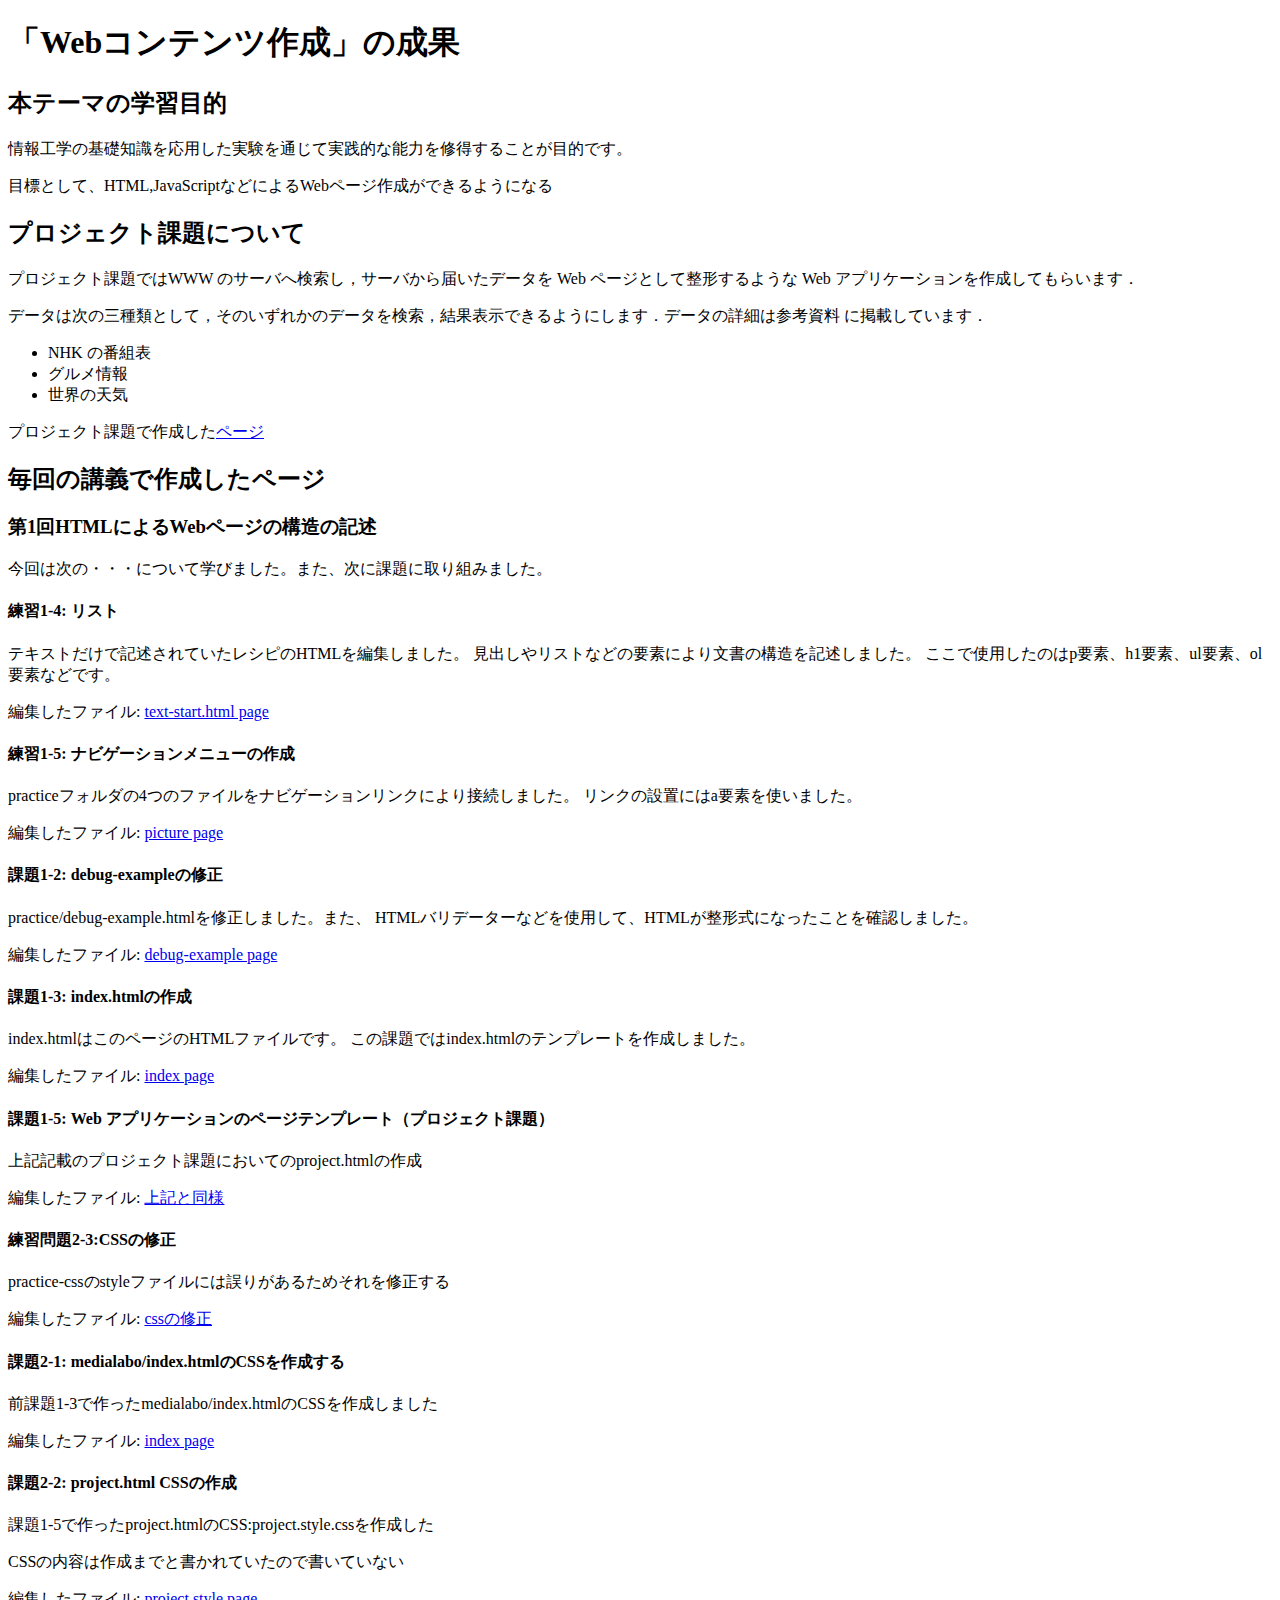
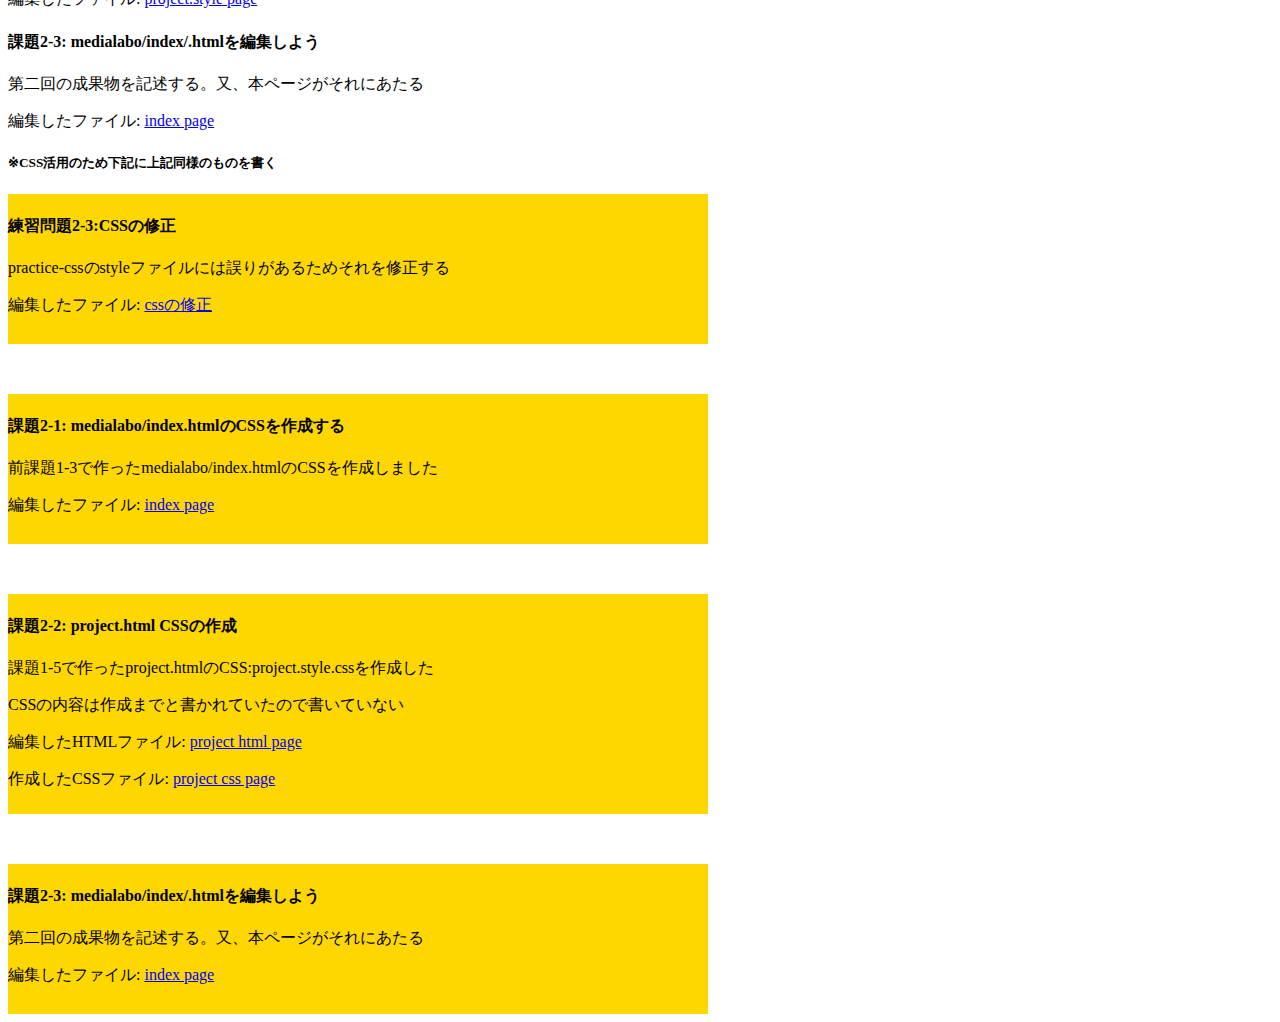
==== index.html @ 2a0348bd "6/16の実験" ====
<!DOCTYPE html>
<html>
  <head>
    <meta charset="utf-8">
    <title>My test page</title>
    <link rel="stylesheet" href="style.css">
  </head>
  <body>
    <h4 class="zentai">
    </h4>
    <h1>「Webコンテンツ作成」の成果</h1>
    <h2>本テーマの学習目的</h2>
    <p>情報工学の基礎知識を応用した実験を通じて実践的な能力を修得することが目的です。</p>
    <p>目標として、HTML,JavaScriptなどによるWebページ作成ができるようになる</p>
    <h2>プロジェクト課題について</h2>
    <p>プロジェクト課題ではWWW のサーバへ検索し，サーバから届いたデータを Web ページとして整形するような Web アプリケーションを作成してもらいます．</p>

      <p>データは次の三種類として，そのいずれかのデータを検索，結果表示できるようにします．データの詳細は参考資料 に掲載しています．</p>
      <ul>
        <li>NHK の番組表</li>
        <li>グルメ情報</li>
        <li>世界の天気</li>
    </ul>
    <p>プロジェクト課題で作成した<a href="project.html">ページ</a></p>
    <h2>毎回の講義で作成したページ</h2>
    <h3>第1回HTMLによるWebページの構造の記述</h3>
    <p>今回は次の・・・について学びました。また、次に課題に取り組みました。</p>
    <h4>練習1-4: リスト</h4>
    <p>テキストだけで記述されていたレシピのHTMLを編集しました。
      見出しやリストなどの要素により文書の構造を記述しました。
      ここで使用したのはp要素、h1要素、ul要素、ol要素などです。</p>
    <p>編集したファイル: <a href="practice/text-start.html">text-start.html page</a></p>
    <h4>練習1-5: ナビゲーションメニューの作成</h4>
    <p>practiceフォルダの4つのファイルをナビゲーションリンクにより接続しました。
      リンクの設置にはa要素を使いました。</p>
    <p>編集したファイル: <a href="practice/picture.html">picture page</a></p>
    <h4>課題1-2: debug-exampleの修正</h4>
    <p>practice/debug-example.htmlを修正しました。また、
      HTMLバリデーターなどを使用して、HTMLが整形式になったことを確認しました。</p>
    <p>編集したファイル: <a href="practice/debug-example.html">debug-example page</a></p>
    <h4>課題1-3: index.htmlの作成</h4>
    <p>index.htmlはこのページのHTMLファイルです。
      この課題ではindex.htmlのテンプレートを作成しました。</p>
    <p>編集したファイル: <a href="index.html">index page</a></p>
    <h4>課題1-5: Web アプリケーションのページテンプレート（プロジェクト課題）</h4>
    <p>上記記載のプロジェクト課題においてのproject.htmlの作成</p>
    <p>編集したファイル: <a href="project.html">上記と同様</a></p>

    <h4>練習問題2-3:CSSの修正</h4>
    <p>practice-cssのstyleファイルには誤りがあるためそれを修正する</p>
    <p>編集したファイル: <a href="practice/practice-css/index(1).html">cssの修正</a></p>

    <h4>課題2-1: medialabo/index.htmlのCSSを作成する</h4>
    <p>前課題1-3で作ったmedialabo/index.htmlのCSSを作成しました</p>
    <p>編集したファイル: <a href="index.html">index page</a></p>

    <h4>課題2-2: project.html CSSの作成</h4>
    <p>課題1-5で作ったproject.htmlのCSS:project.style.cssを作成した</p>
    <p>CSSの内容は作成までと書かれていたので書いていない</p>
    <p>編集したファイル: <a href="project.style.css">project.style page</a></p>

    <h4>課題2-3: medialabo/index/.htmlを編集しよう</h4>
    <p>第二回の成果物を記述する。又、本ページがそれにあたる</p>
    <p>編集したファイル: <a href="index.html">index page</a></p>
    
    <h5>※CSS活用のため下記に上記同様のものを書く</h5>
    <div class="zentai">
      <div class="box">
        <h4>練習問題2-3:CSSの修正</h4>
        <p>practice-cssのstyleファイルには誤りがあるためそれを修正する</p>
        <p>編集したファイル: <a href="practice/practice-css/index(1).html">cssの修正</a></p>
      </div>
      <div class="box">
        <h4>課題2-1: medialabo/index.htmlのCSSを作成する</h4>
        <p>前課題1-3で作ったmedialabo/index.htmlのCSSを作成しました</p>
        <p>編集したファイル: <a href="index.html">index page</a></p>
      </div>
      <div class="box">
        <h4>課題2-2: project.html CSSの作成</h4>
        <p>課題1-5で作ったproject.htmlのCSS:project.style.cssを作成した</p>
        <p>CSSの内容は作成までと書かれていたので書いていない</p>
        <p>編集したHTMLファイル: <a href="project.html">project html page</a></p>
        <p>作成したCSSファイル: <a href="project.style.css">project css page</a></p>
      </div>
      <div class="box">
        <h4>課題2-3: medialabo/index/.htmlを編集しよう</h4>
        <p>第二回の成果物を記述する。又、本ページがそれにあたる</p>
        <p>編集したファイル: <a href="index.html">index page</a></p>
      </div>
  </div>
  </body>
</html>
---- style.css ----
div.zentai {
    display: grid;                      /* グリッドレイアウトにする*/
    grid-template-columns: 1fr; /* 3列にする．幅は 1:2:2 の比率*/
    grid-template-rows: 150px 150px 220px 150px;    /* 2行にする．高さはともに 100px */
    grid-gap: 50px;                     /* 隣り合う行（列）の間隔を 10px に*/

    width: 700px;
}

div.box {
    background: gold;
}
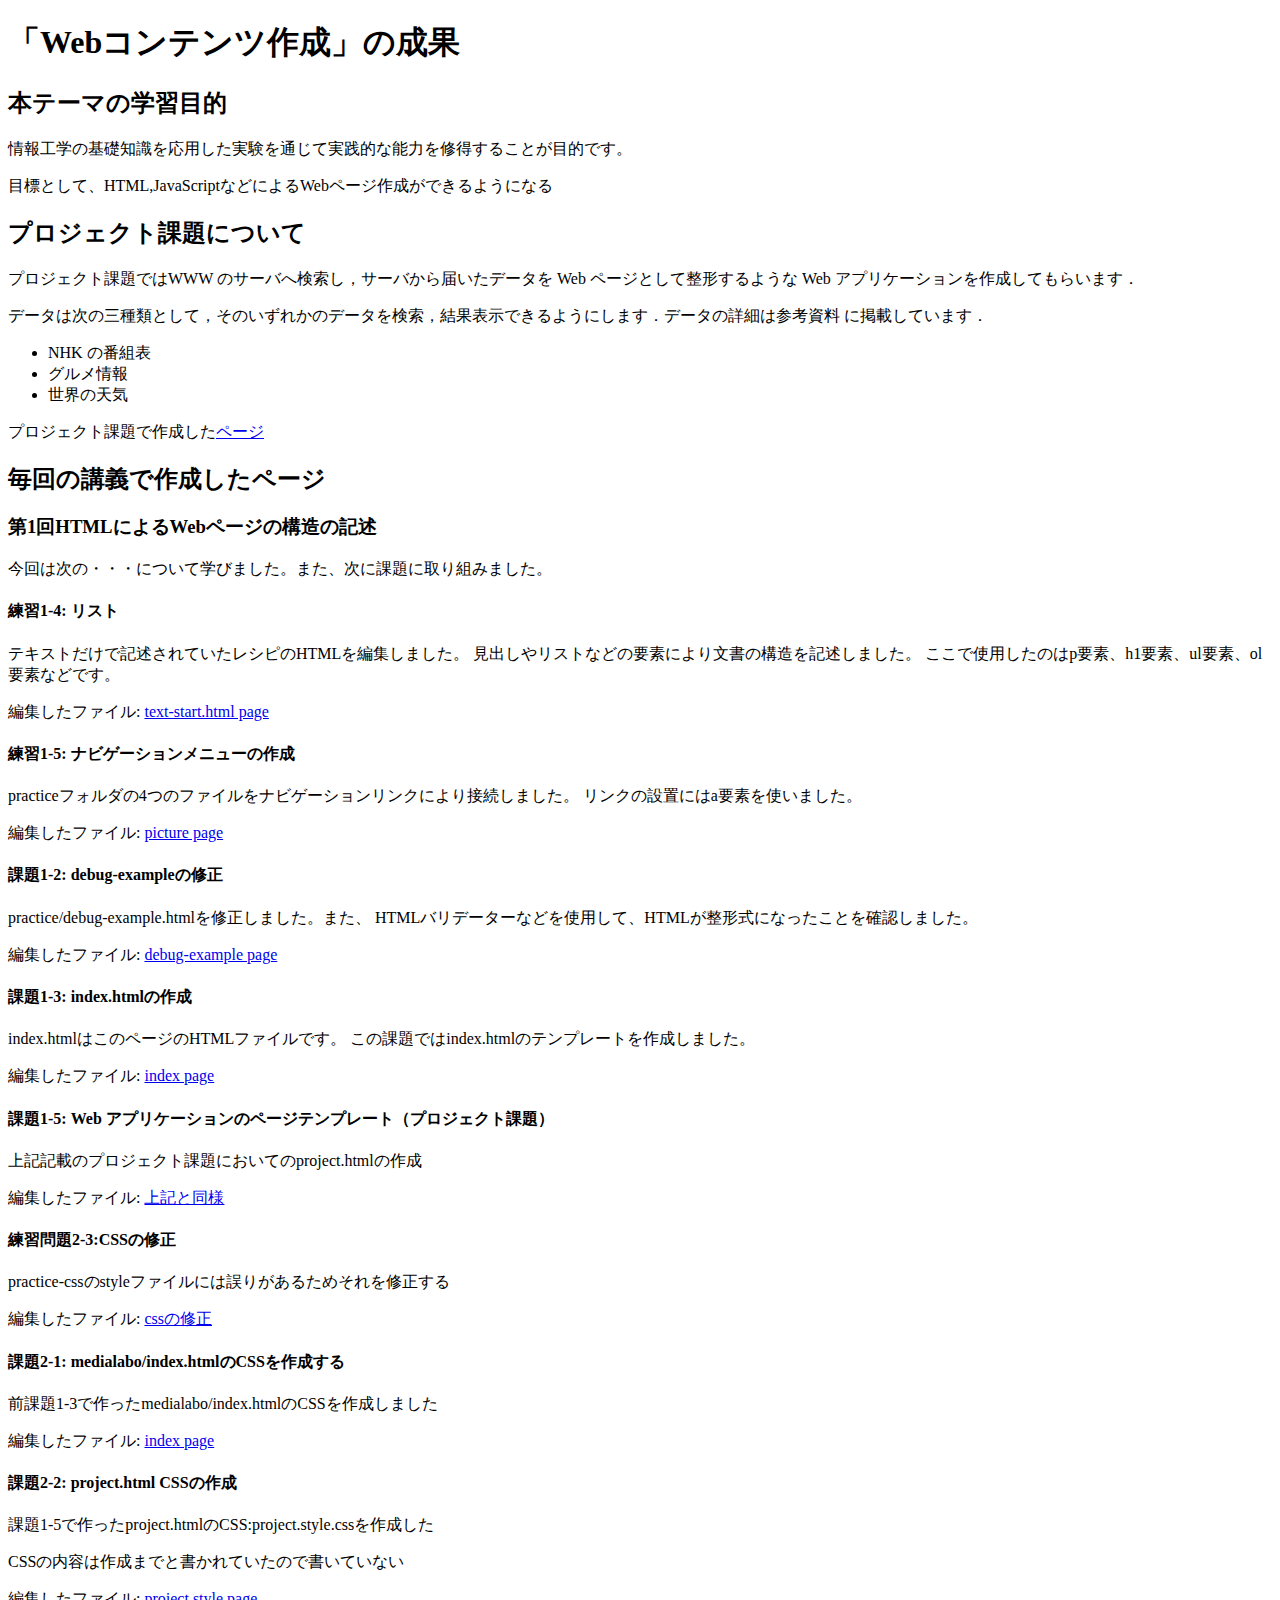
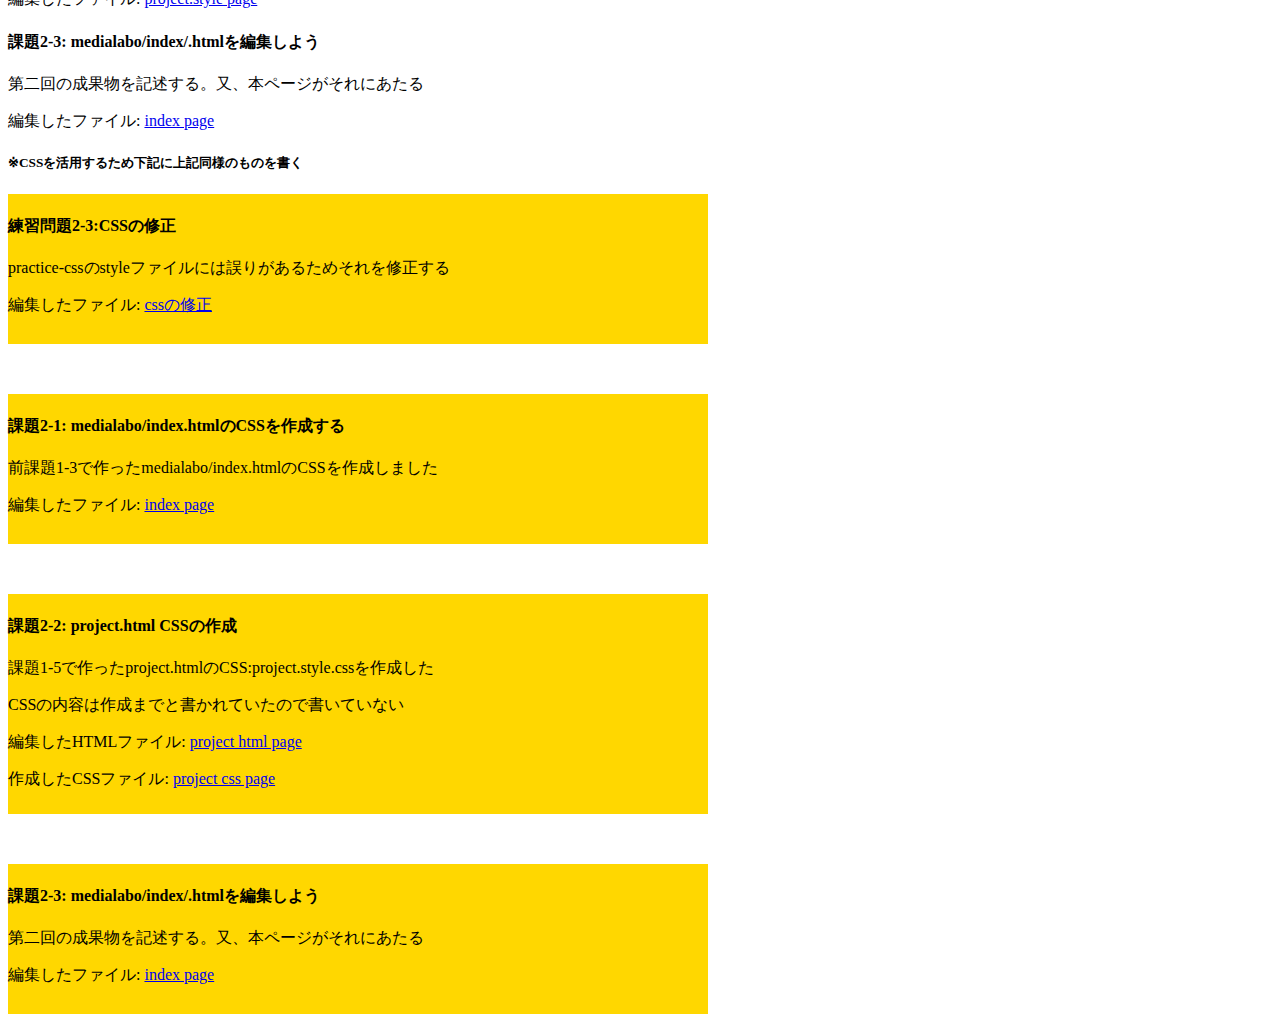
==== commit 34f7f6c1: "ちょっと修正" ====
--- a/index.html
+++ b/index.html
@@ -63,7 +63,7 @@
     <p>第二回の成果物を記述する。又、本ページがそれにあたる</p>
     <p>編集したファイル: <a href="index.html">index page</a></p>
     
-    <h5>※CSS活用のため下記に上記同様のものを書く</h5>
+    <h5>※CSSを活用するため下記に上記同様のものを書く</h5>
     <div class="zentai">
       <div class="box">
         <h4>練習問題2-3:CSSの修正</h4>
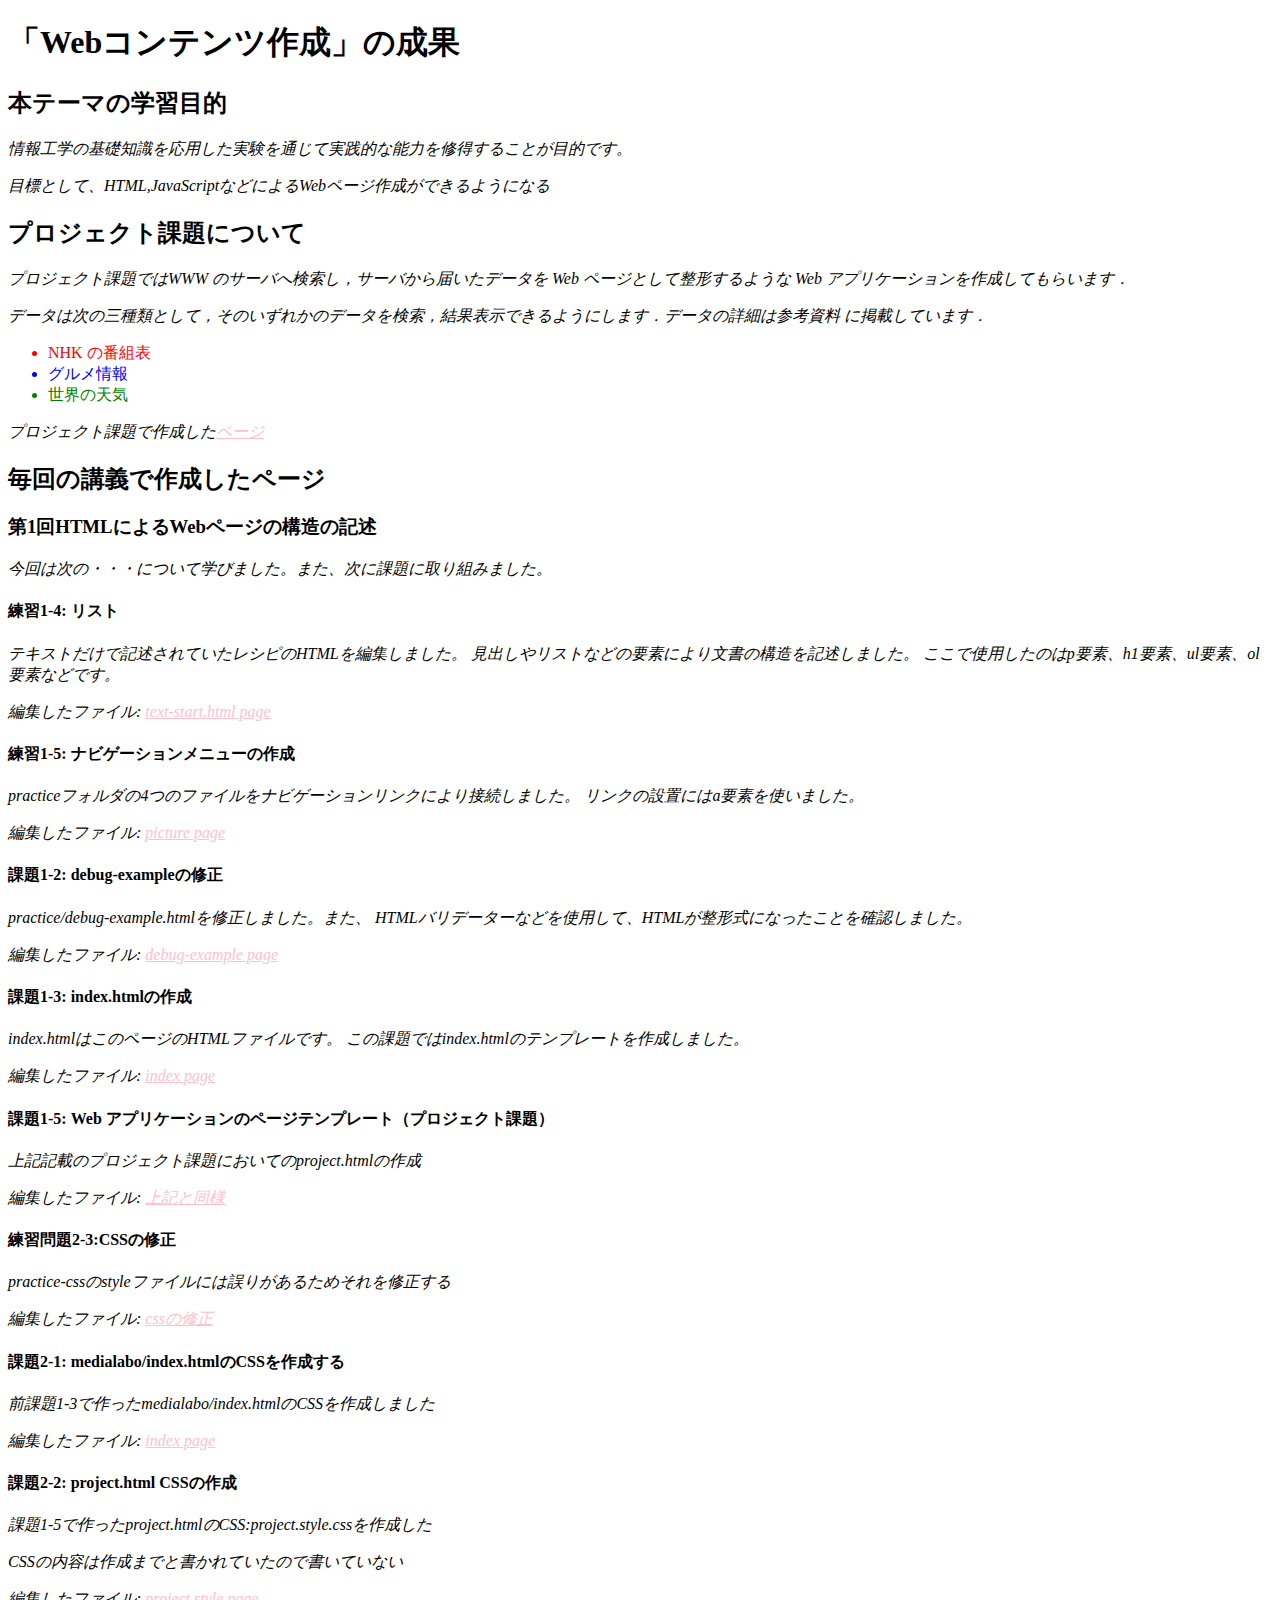
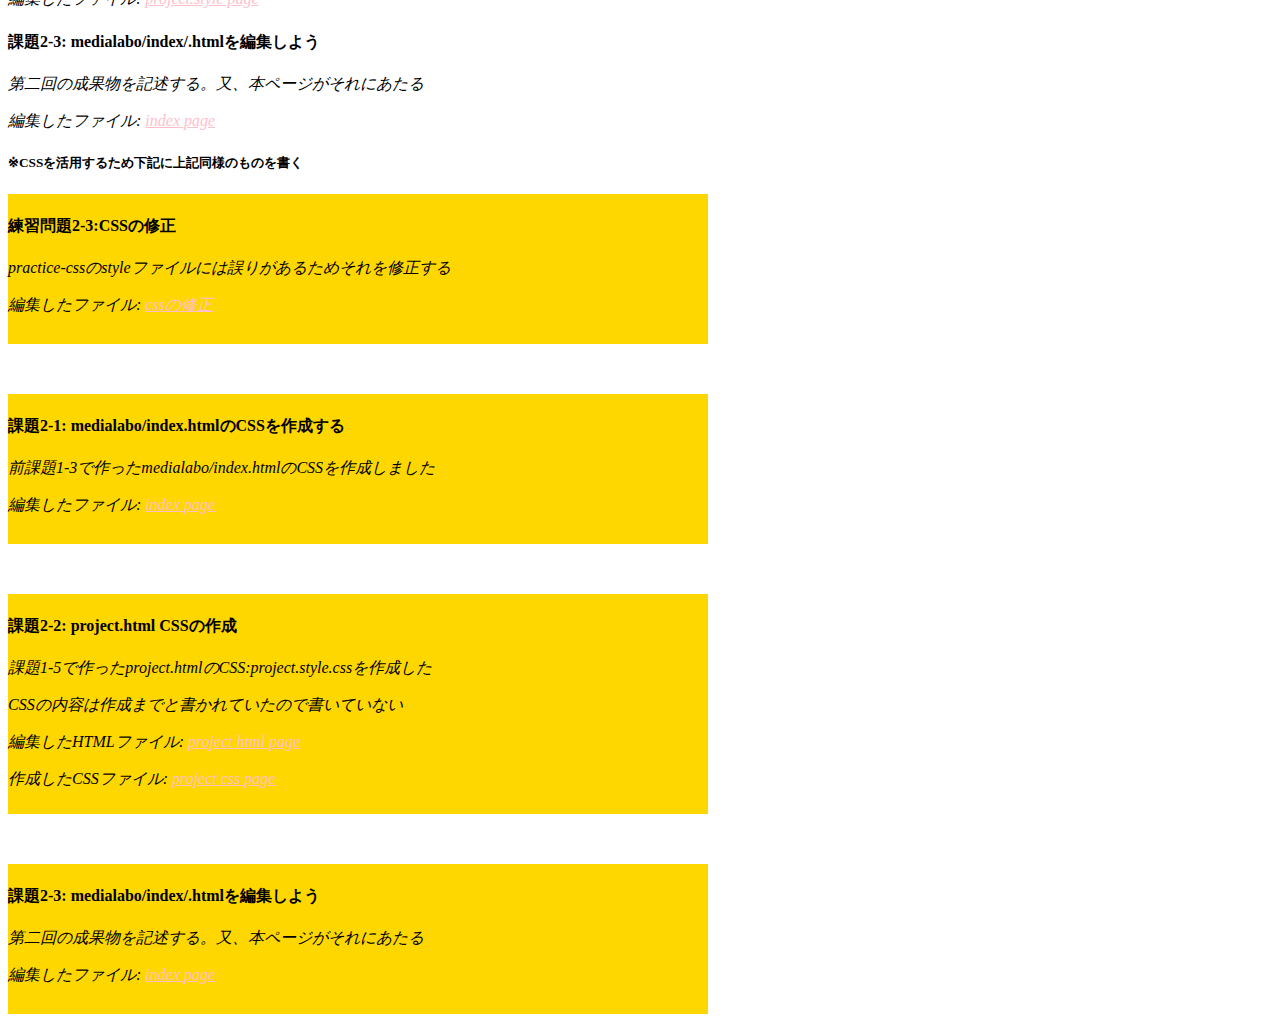
==== commit bed31a83: "6/16成果" ====
--- a/index.html
+++ b/index.html
@@ -17,9 +17,9 @@
 
       <p>データは次の三種類として，そのいずれかのデータを検索，結果表示できるようにします．データの詳細は参考資料 に掲載しています．</p>
       <ul>
-        <li>NHK の番組表</li>
-        <li>グルメ情報</li>
-        <li>世界の天気</li>
+        <li class="data1">NHK の番組表</li>
+        <li class="data2">グルメ情報</li>
+        <li class="data3">世界の天気</li>
     </ul>
     <p>プロジェクト課題で作成した<a href="project.html">ページ</a></p>
     <h2>毎回の講義で作成したページ</h2>
@@ -33,7 +33,7 @@
     <h4>練習1-5: ナビゲーションメニューの作成</h4>
     <p>practiceフォルダの4つのファイルをナビゲーションリンクにより接続しました。
       リンクの設置にはa要素を使いました。</p>
-    <p>編集したファイル: <a href="practice/picture.html">picture page</a></p>
+    <p>編集したファイル: <a href="practice/pictures.html">picture page</a></p>
     <h4>課題1-2: debug-exampleの修正</h4>
     <p>practice/debug-example.htmlを修正しました。また、
       HTMLバリデーターなどを使用して、HTMLが整形式になったことを確認しました。</p>
--- a/style.css
+++ b/style.css
@@ -9,4 +9,25 @@
 
 div.box {
     background: gold;
+}
+a:link {
+    color: pink;
+}
+a:visited {
+    color: green;
+}
+a:hover {
+    text-decoration: none;
+}
+.data1 {
+    color: red;
+}
+.data2 {
+    color: blue;
+}
+.data3 {
+    color: green;
+}
+p {
+    font-style: italic;
 }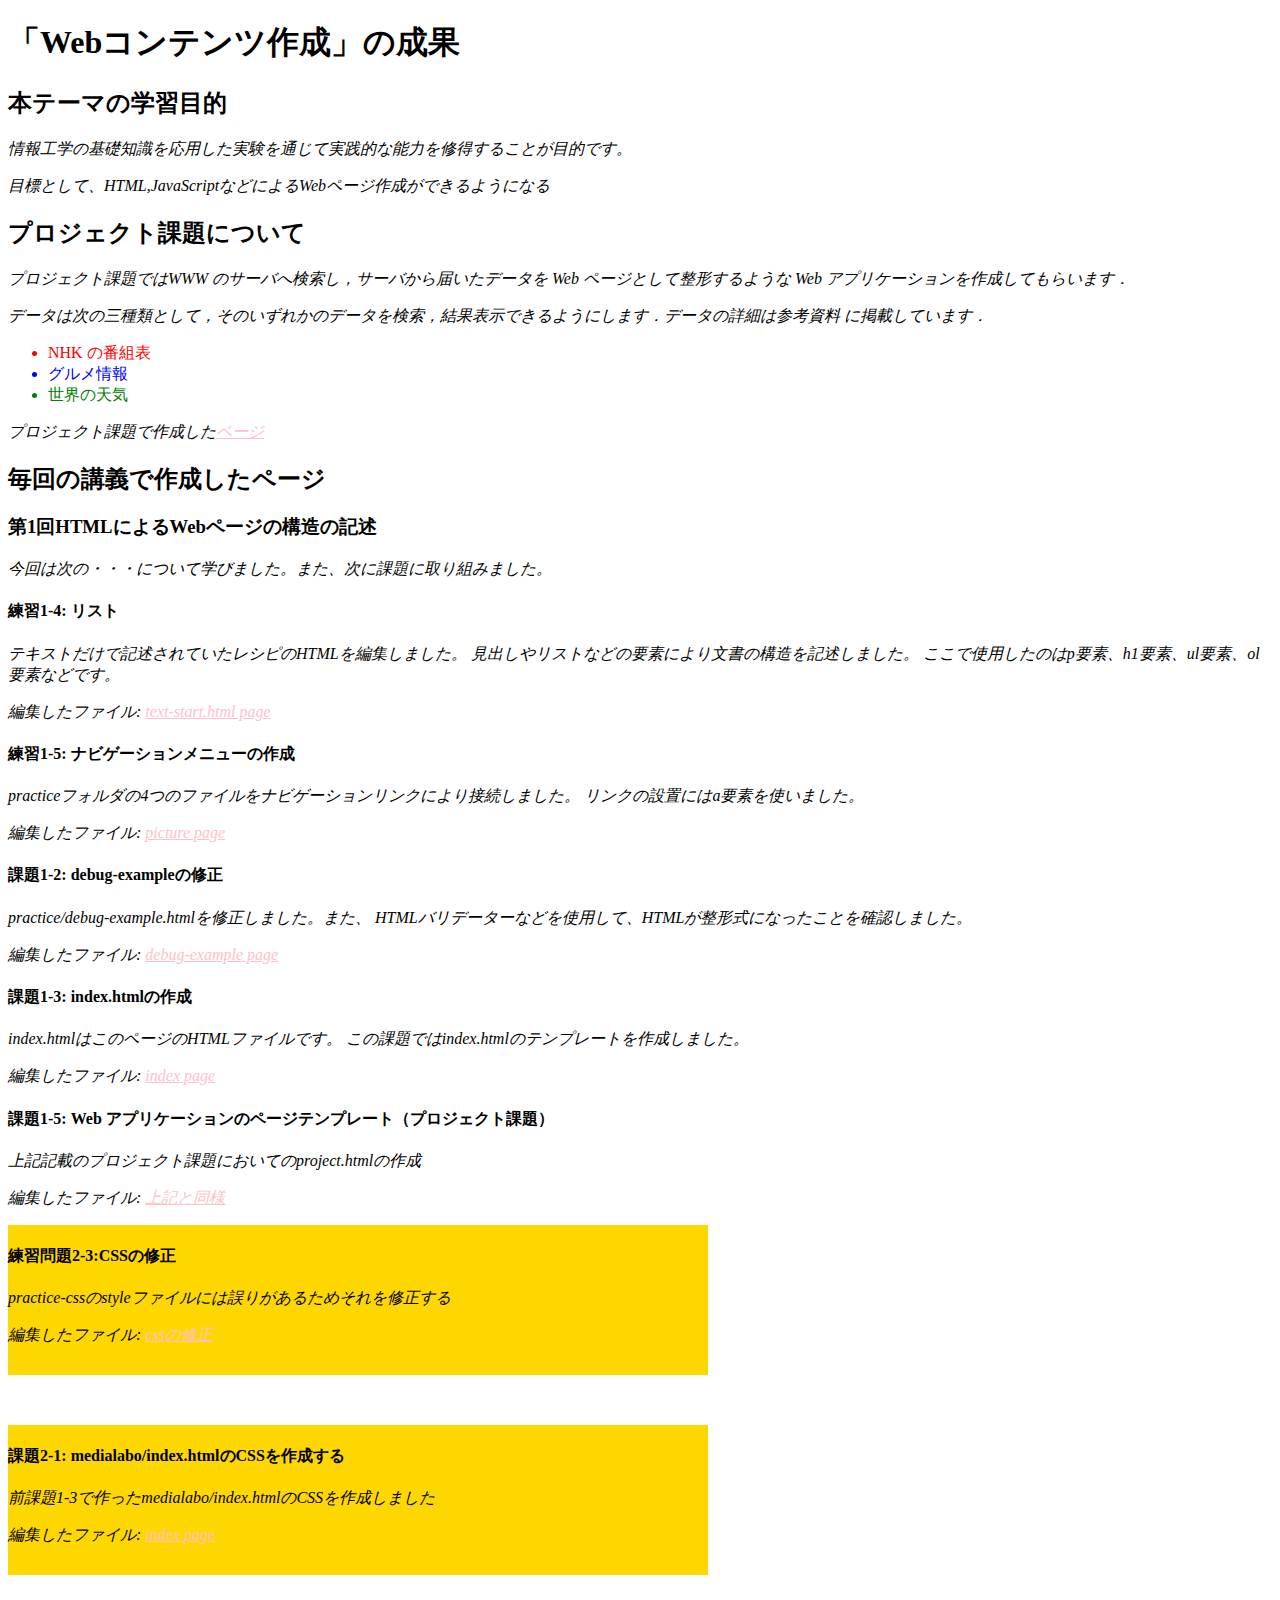
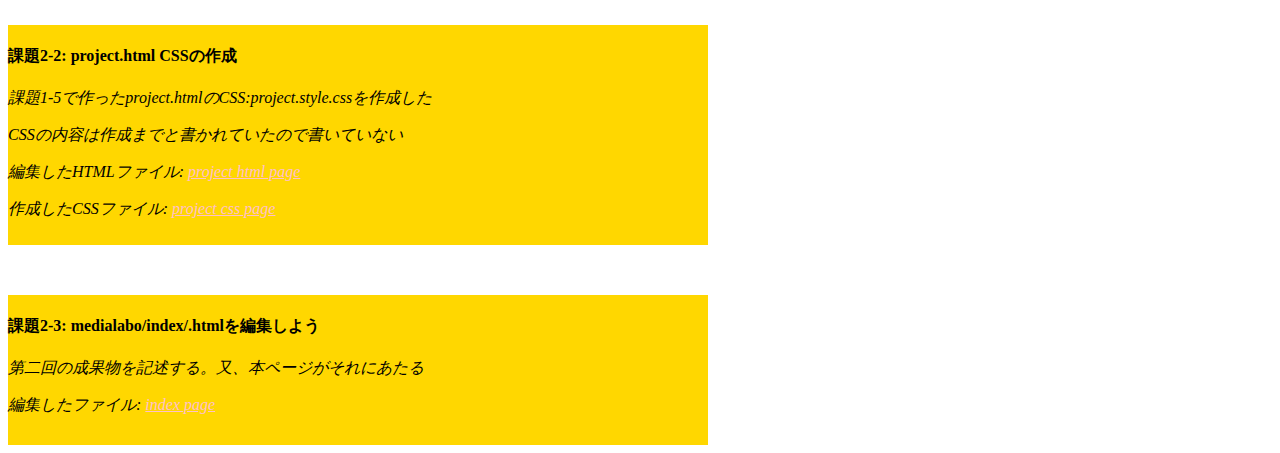
==== commit aa979443: "修正" ====
--- a/index.html
+++ b/index.html
@@ -46,7 +46,7 @@
     <p>上記記載のプロジェクト課題においてのproject.htmlの作成</p>
     <p>編集したファイル: <a href="project.html">上記と同様</a></p>
 
-    <h4>練習問題2-3:CSSの修正</h4>
+    <!--<h4>練習問題2-3:CSSの修正</h4>
     <p>practice-cssのstyleファイルには誤りがあるためそれを修正する</p>
     <p>編集したファイル: <a href="practice/practice-css/index(1).html">cssの修正</a></p>
 
@@ -63,7 +63,7 @@
     <p>第二回の成果物を記述する。又、本ページがそれにあたる</p>
     <p>編集したファイル: <a href="index.html">index page</a></p>
     
-    <h5>※CSSを活用するため下記に上記同様のものを書く</h5>
+    <h5>※CSSを活用するため下記に上記同様のものを書く</h5>-->
     <div class="zentai">
       <div class="box">
         <h4>練習問題2-3:CSSの修正</h4>
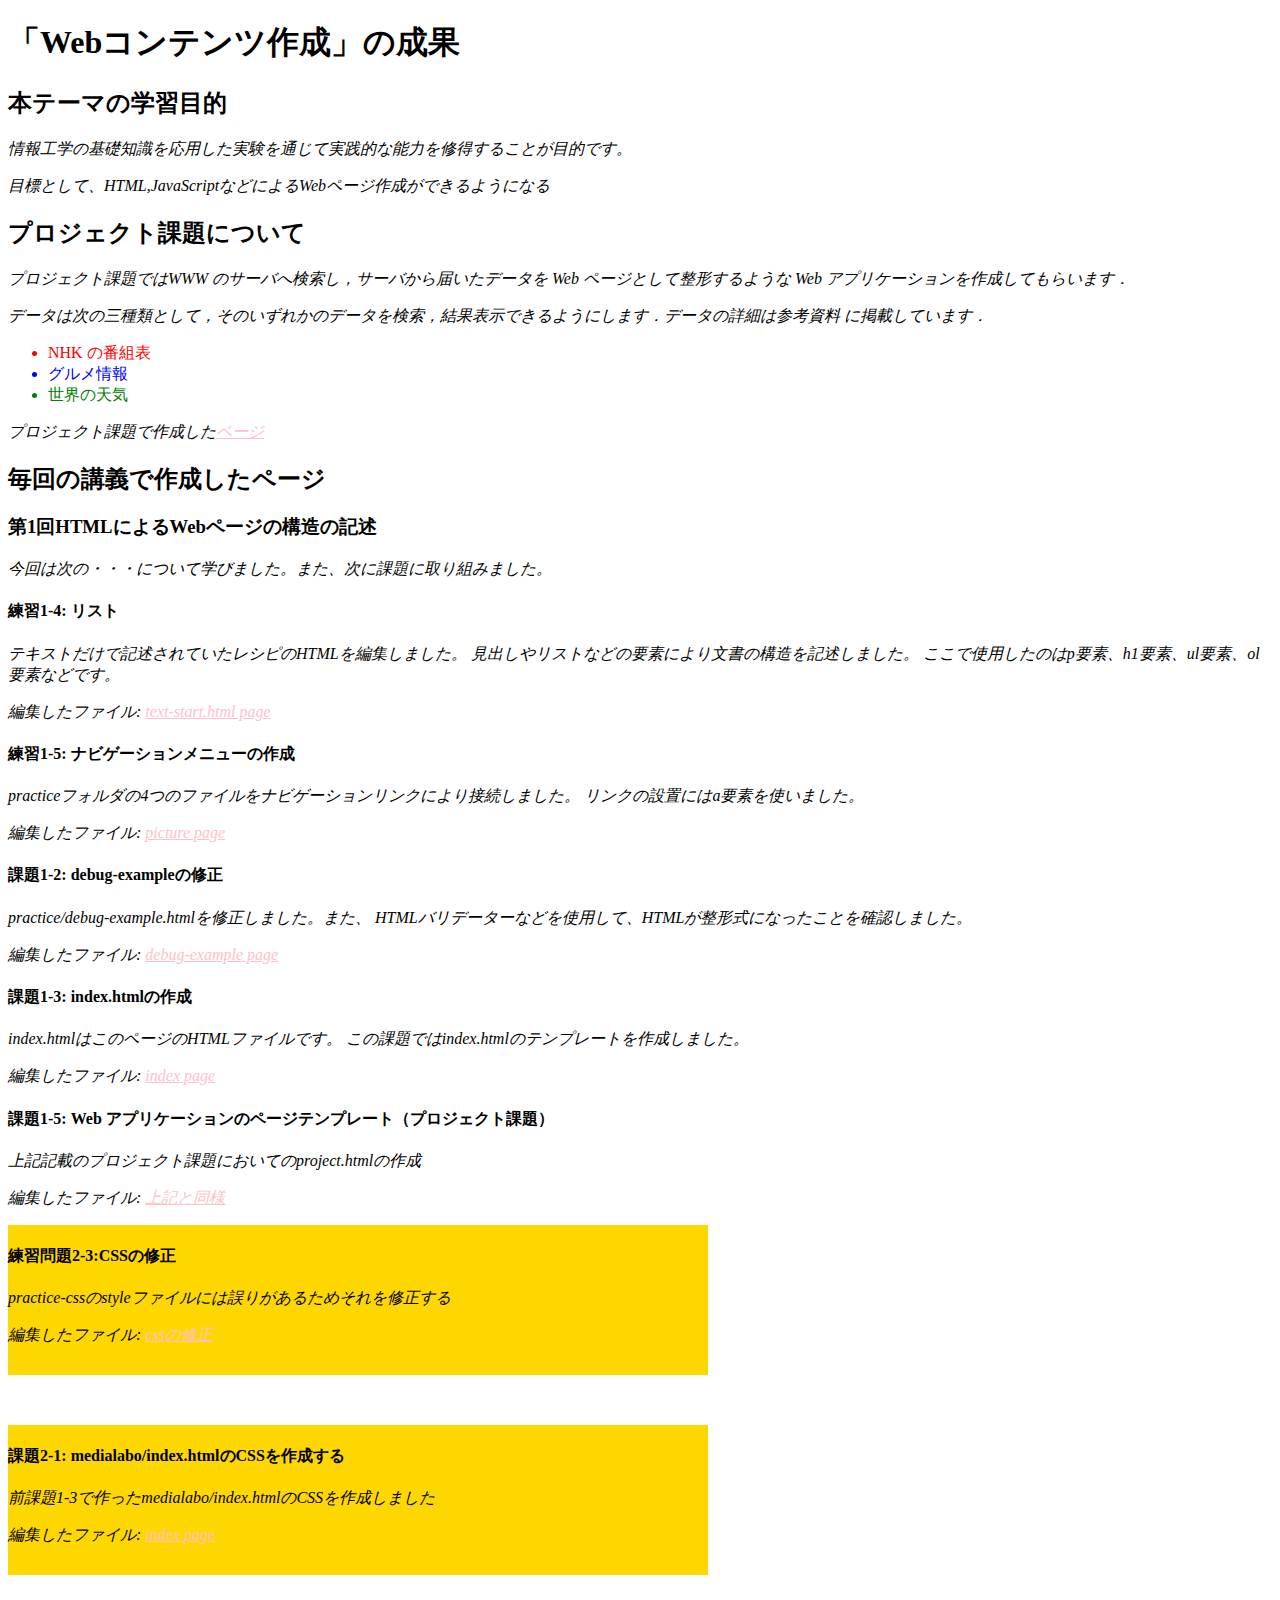
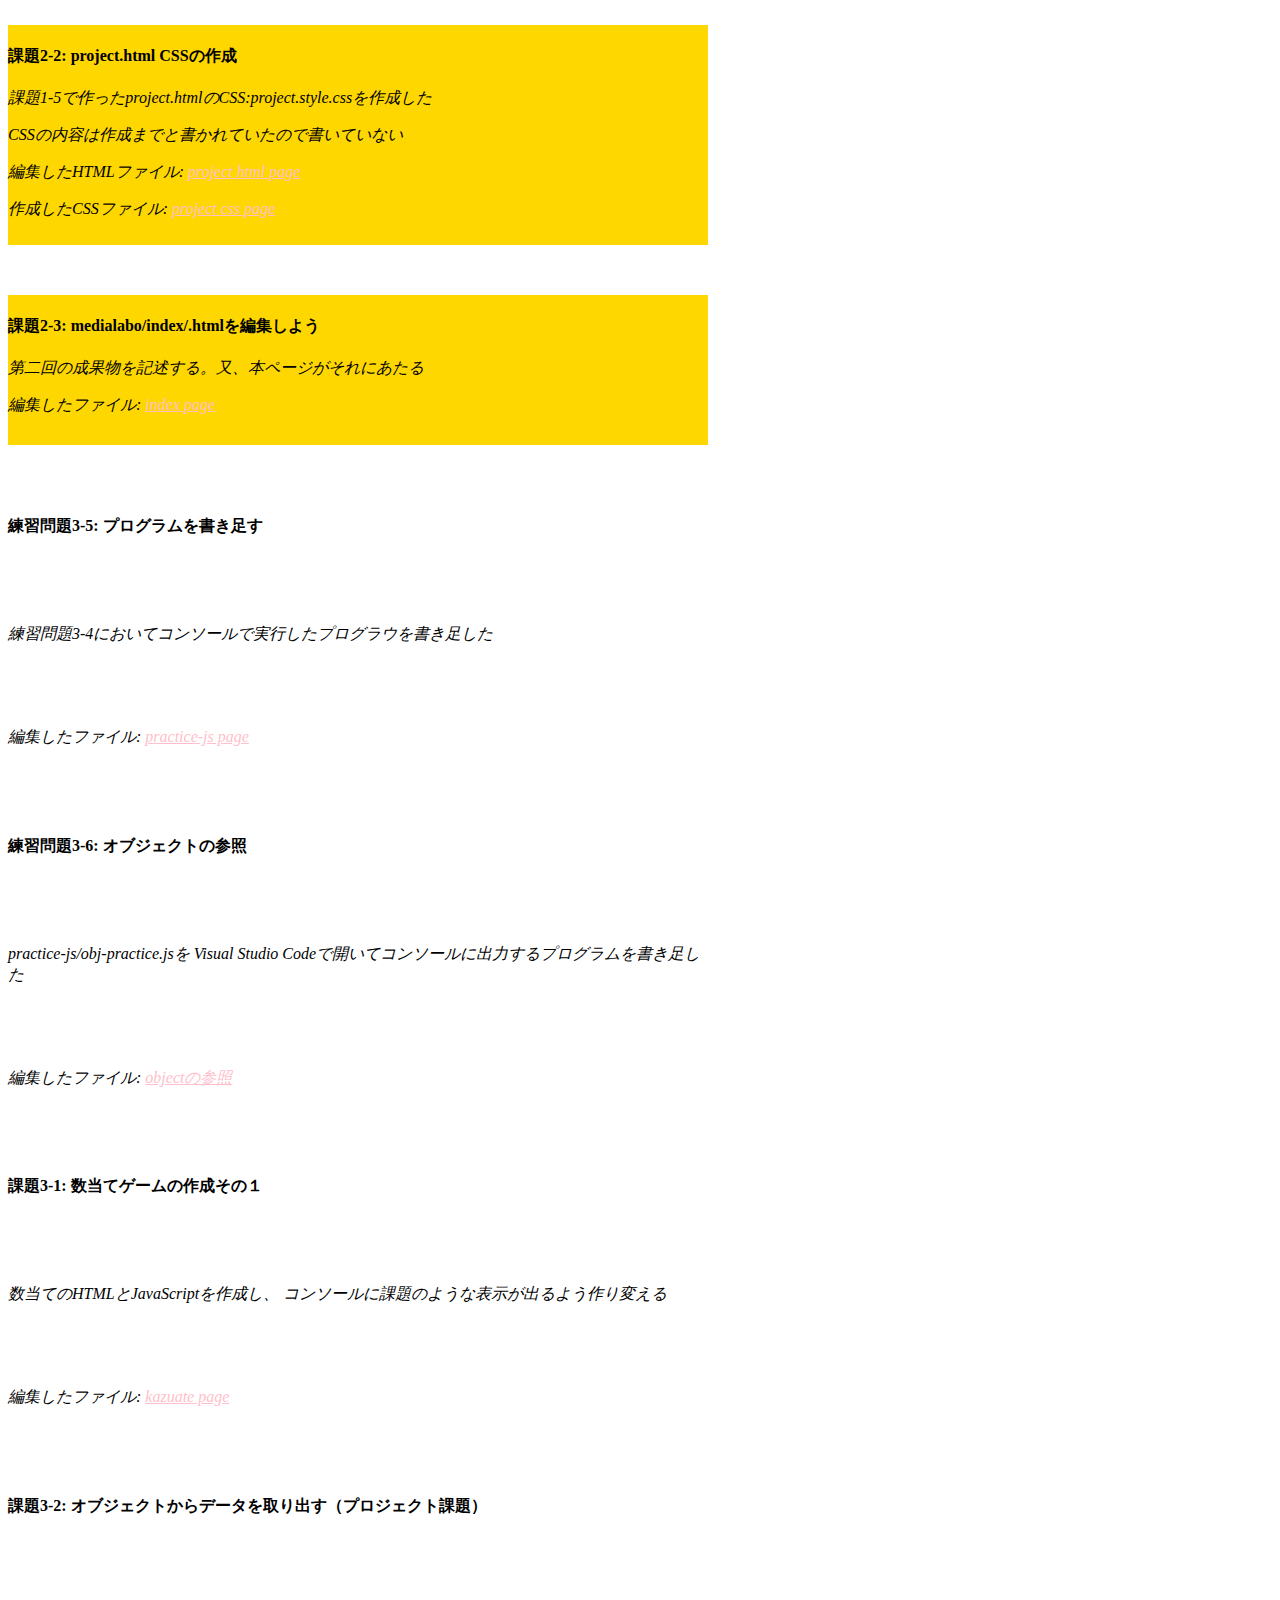
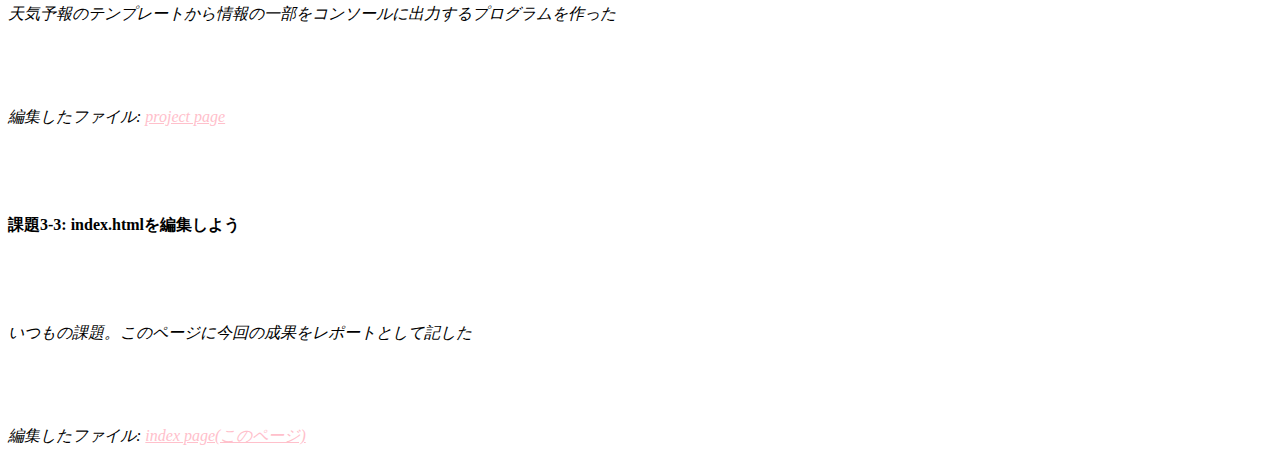
==== commit a29559f4: "第三回成果" ====
--- a/index.html
+++ b/index.html
@@ -87,6 +87,22 @@
         <p>第二回の成果物を記述する。又、本ページがそれにあたる</p>
         <p>編集したファイル: <a href="index.html">index page</a></p>
       </div>
-  </div>
+    <h4>練習問題3-5: プログラムを書き足す</h4>
+    <p>練習問題3-4においてコンソールで実行したプログラウを書き足した</p>
+    <p>編集したファイル: <a href="practice-js/">practice-js page</a></p>
+    <h4>練習問題3-6: オブジェクトの参照</h4>
+    <p>practice-js/obj-practice.jsを
+      Visual Studio Codeで開いてコンソールに出力するプログラムを書き足した</p>
+    <p>編集したファイル: <a href="practice-js/obj-practice.html">objectの参照</a></p>
+    <h4>課題3-1: 数当てゲームの作成その１</h4>
+    <p>数当てのHTMLとJavaScriptを作成し、
+      コンソールに課題のような表示が出るよう作り変える</p>
+      <p>編集したファイル: <a href="kazuate.html">kazuate page</a></p>
+    <h4>課題3-2: オブジェクトからデータを取り出す（プロジェクト課題）</h4>
+    <p>天気予報のテンプレートから情報の一部をコンソールに出力するプログラムを作った</p>
+    <p>編集したファイル: <a href="project.html">project page</a></p>
+    <h4>課題3-3: index.htmlを編集しよう</h4>
+    <p>いつもの課題。このページに今回の成果をレポートとして記した</p>
+    <p>編集したファイル: <a href="index.html">index page(このページ)</a></p>
   </body>
 </html>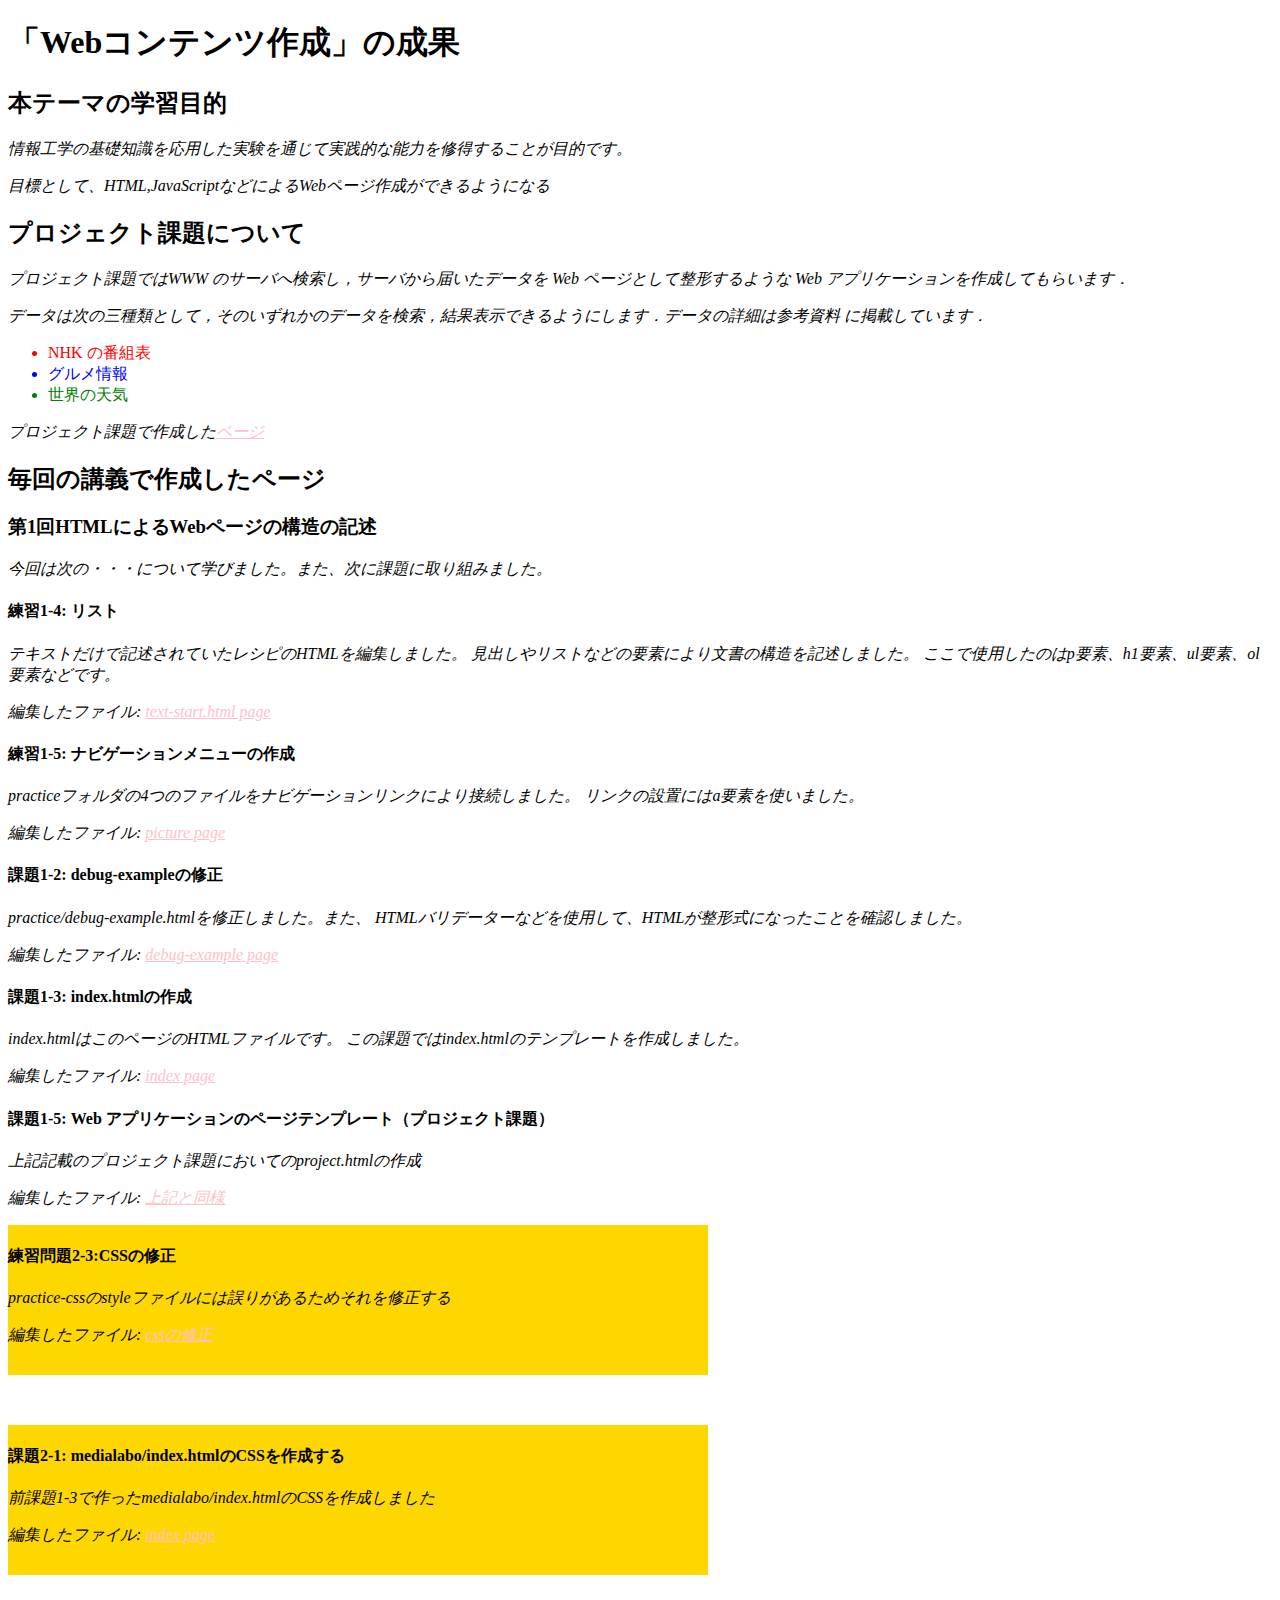
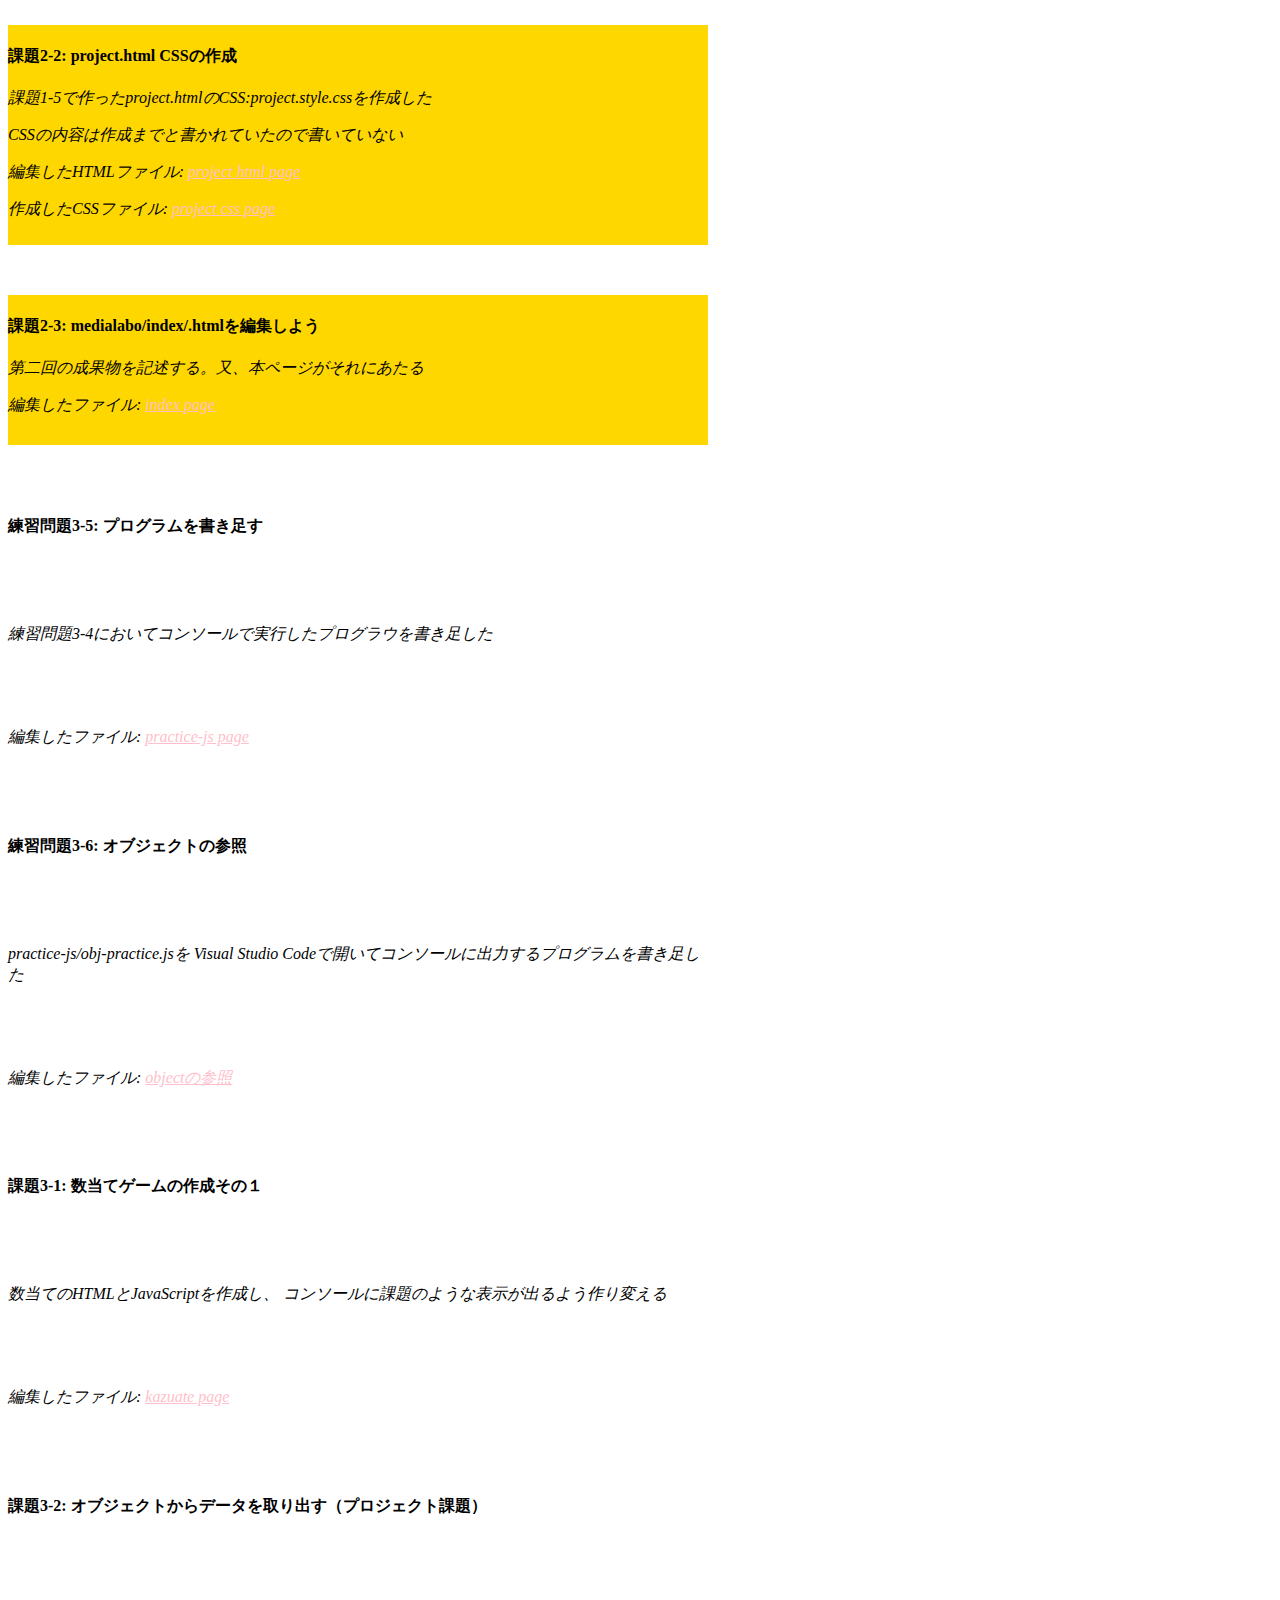
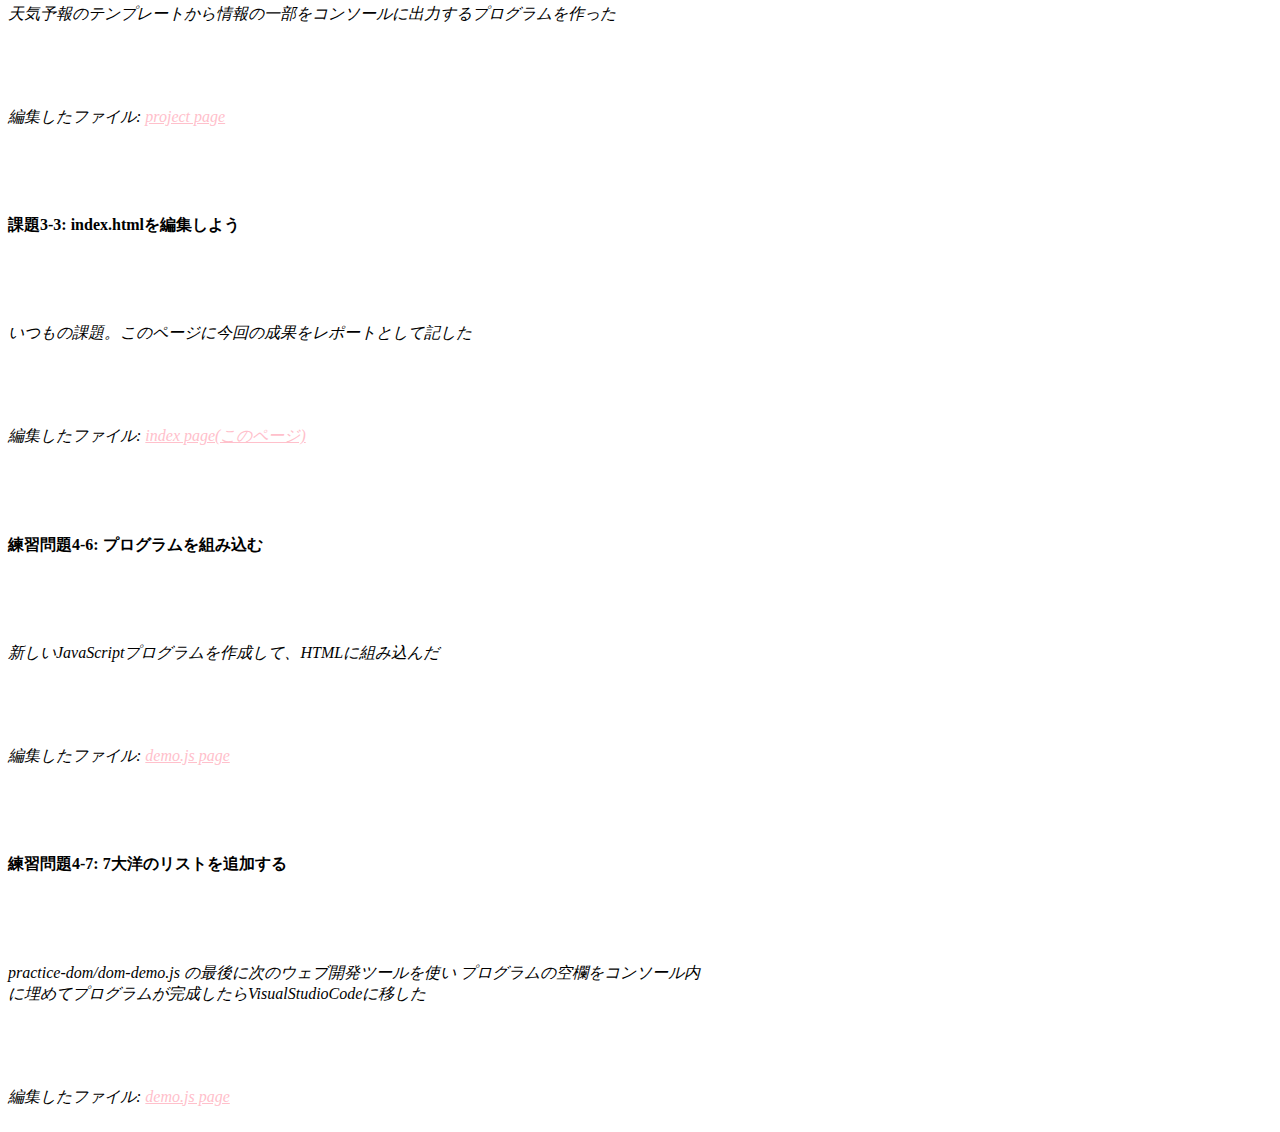
==== commit 77886708: "今日の成果" ====
--- a/index.html
+++ b/index.html
@@ -104,5 +104,13 @@
     <h4>課題3-3: index.htmlを編集しよう</h4>
     <p>いつもの課題。このページに今回の成果をレポートとして記した</p>
     <p>編集したファイル: <a href="index.html">index page(このページ)</a></p>
+
+    <h4>練習問題4-6: プログラムを組み込む</h4>
+    <p>新しいJavaScriptプログラムを作成して、HTMLに組み込んだ</p>
+    <p>編集したファイル: <a href="practice-dom/dom-demo.js">demo.js page</a></p>
+    <h4>練習問題4-7: 7大洋のリストを追加する</h4>
+    <p>practice-dom/dom-demo.js の最後に次のウェブ開発ツールを使い
+      プログラムの空欄をコンソール内に埋めてプログラムが完成したらVisualStudioCodeに移した</p>
+    <p>編集したファイル: <a href="practice-dom/dom-demo.js">demo.js page</a></p>
   </body>
 </html>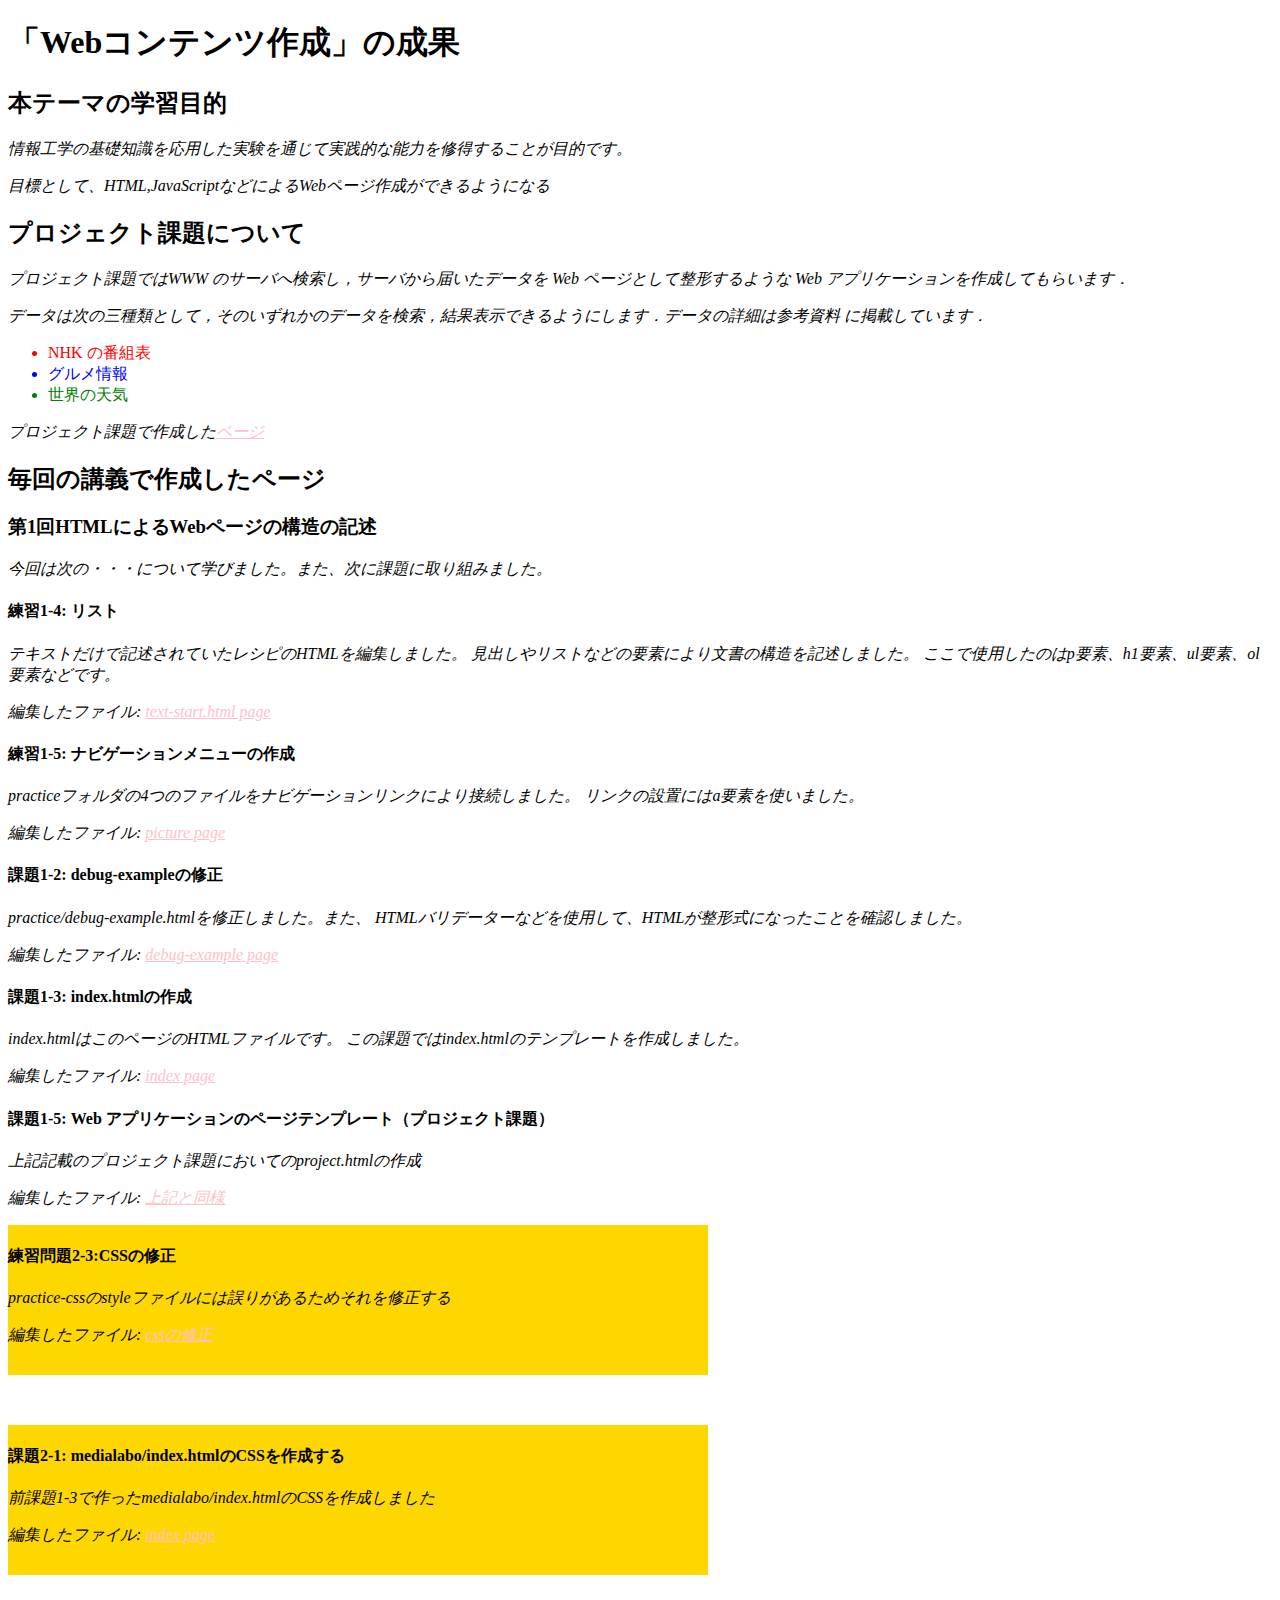
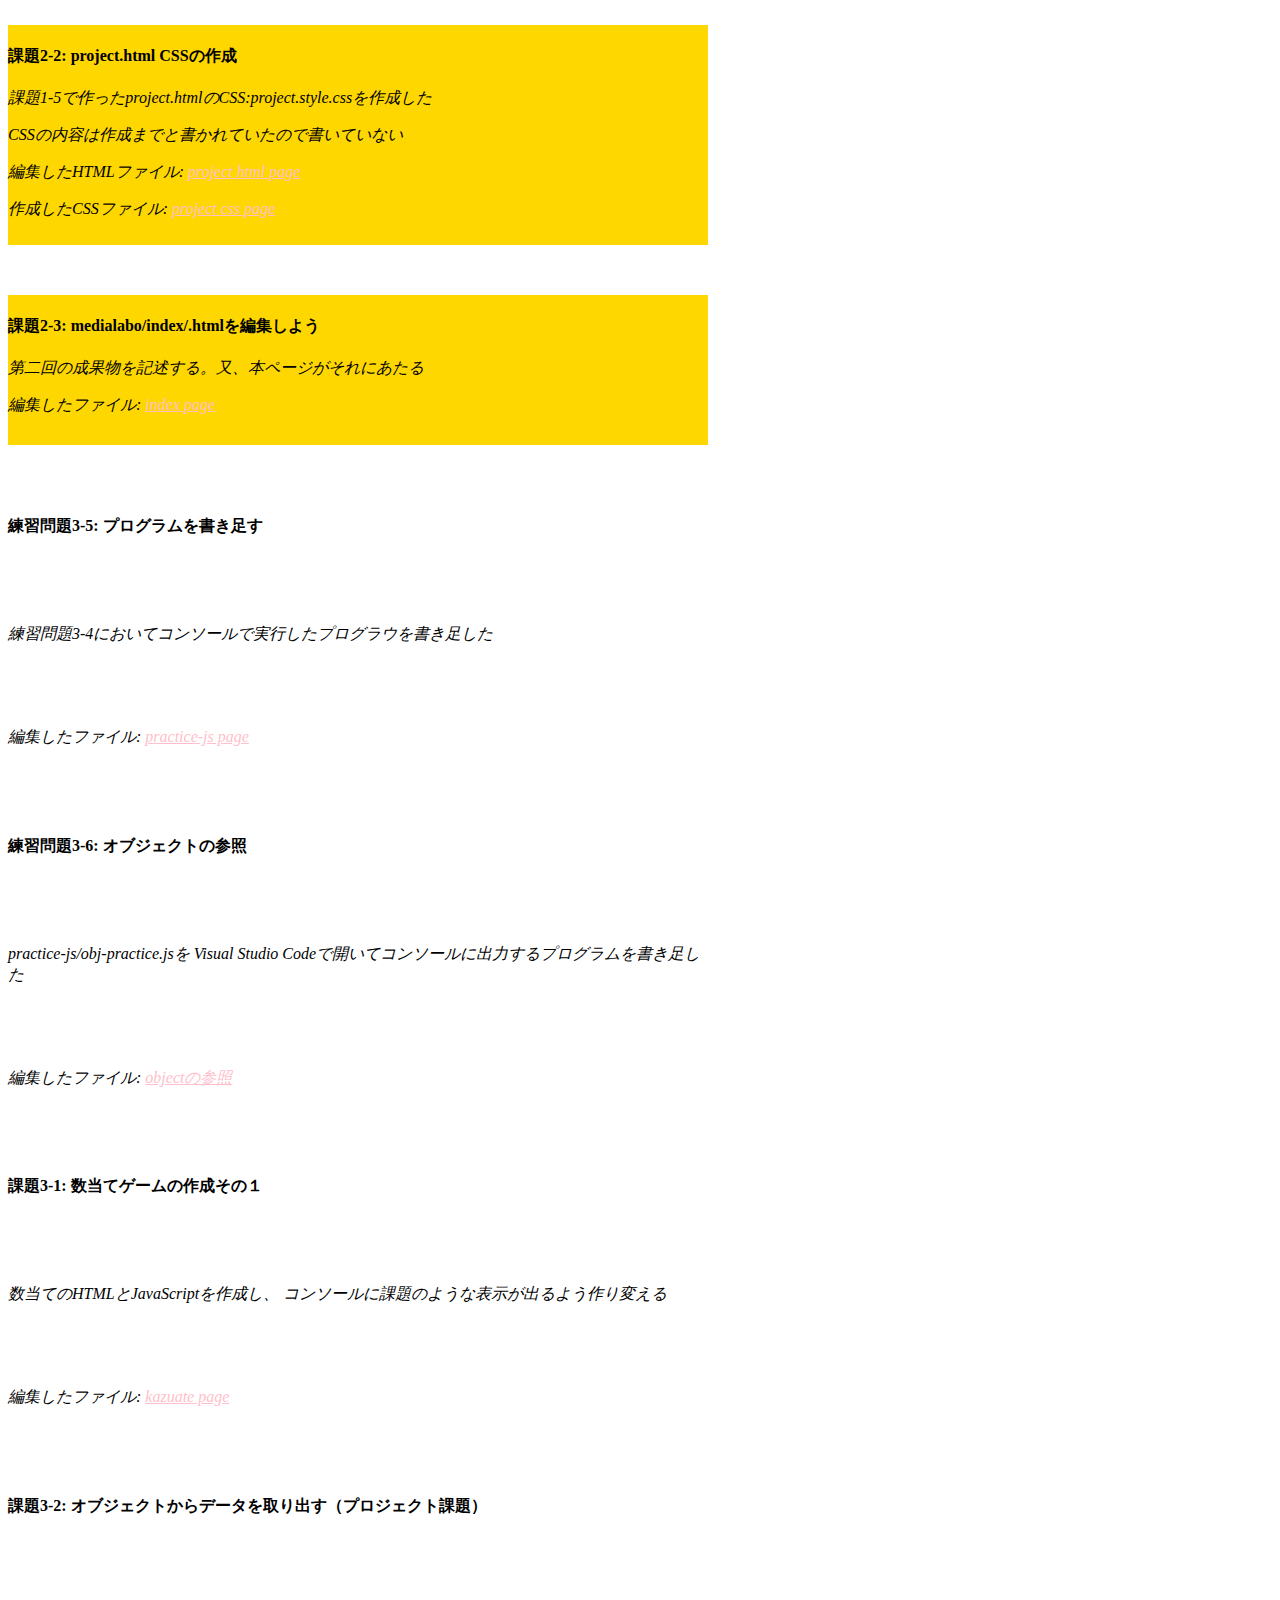
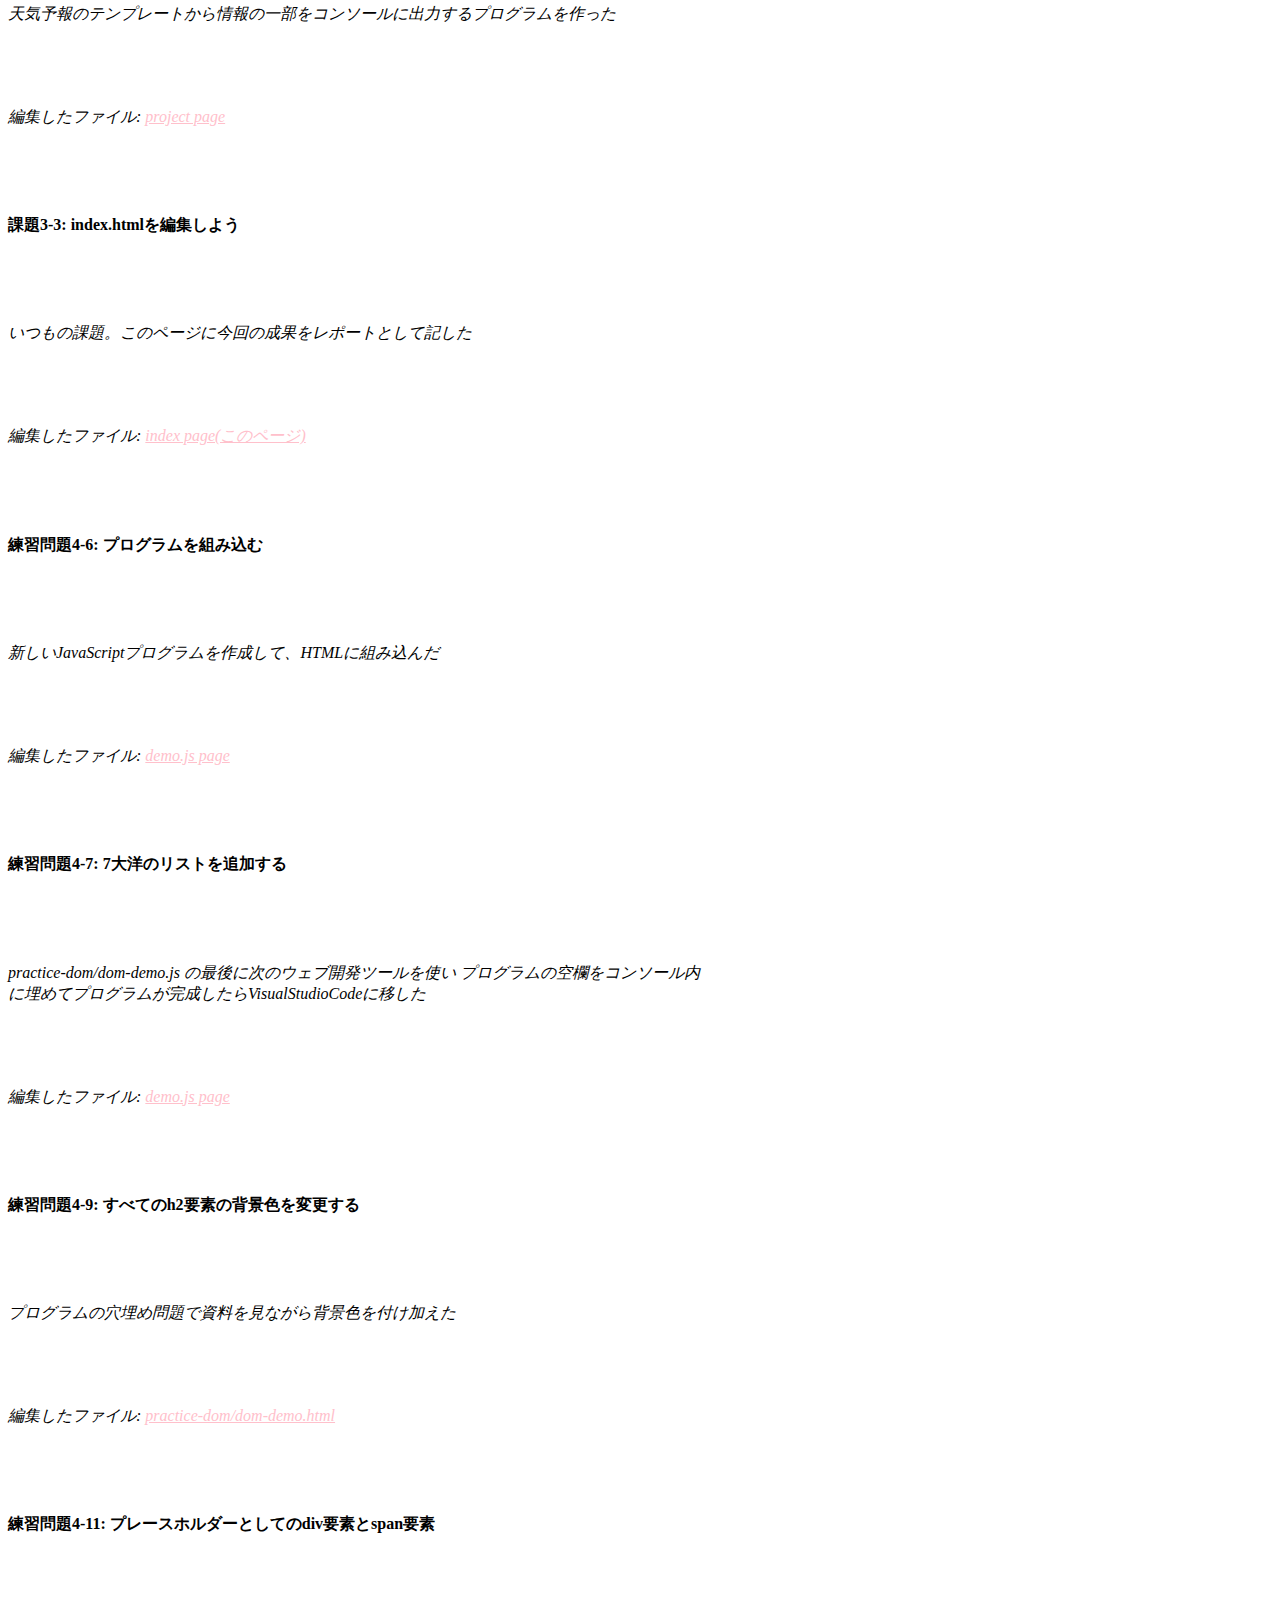
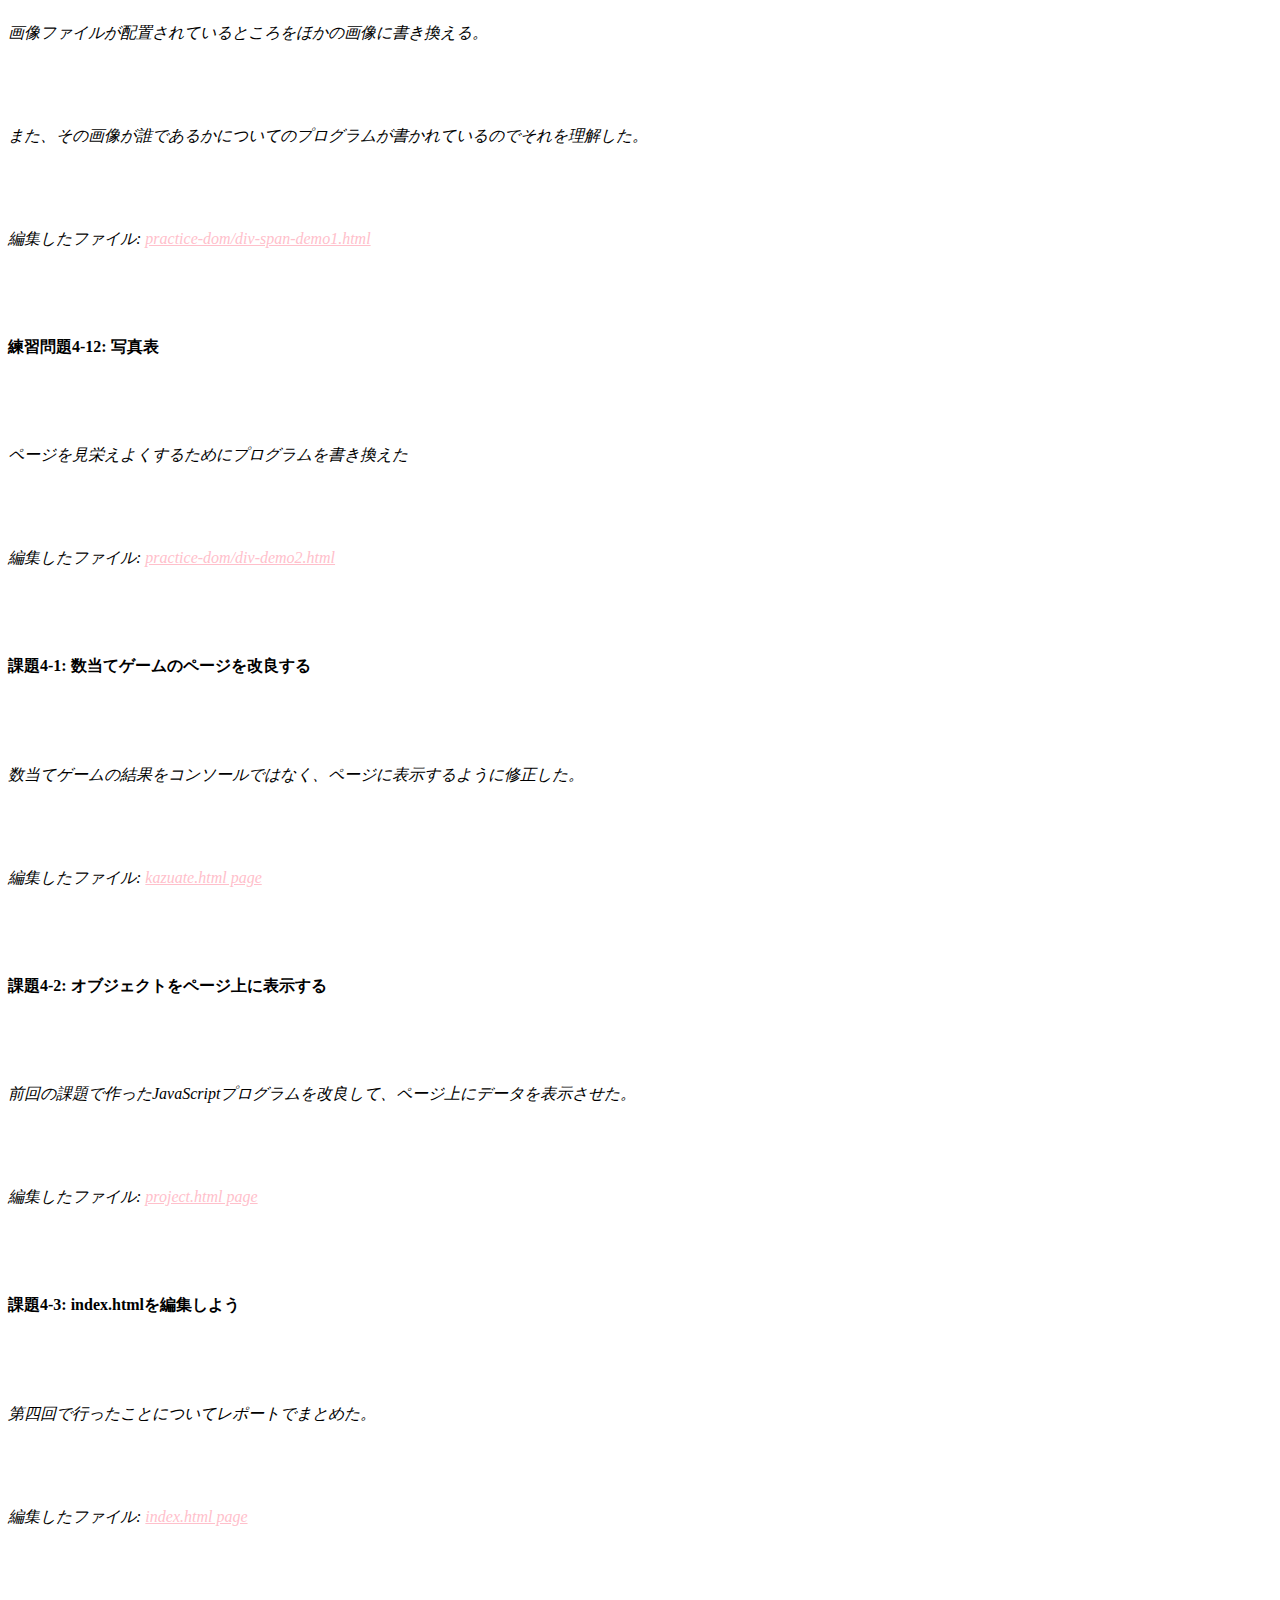
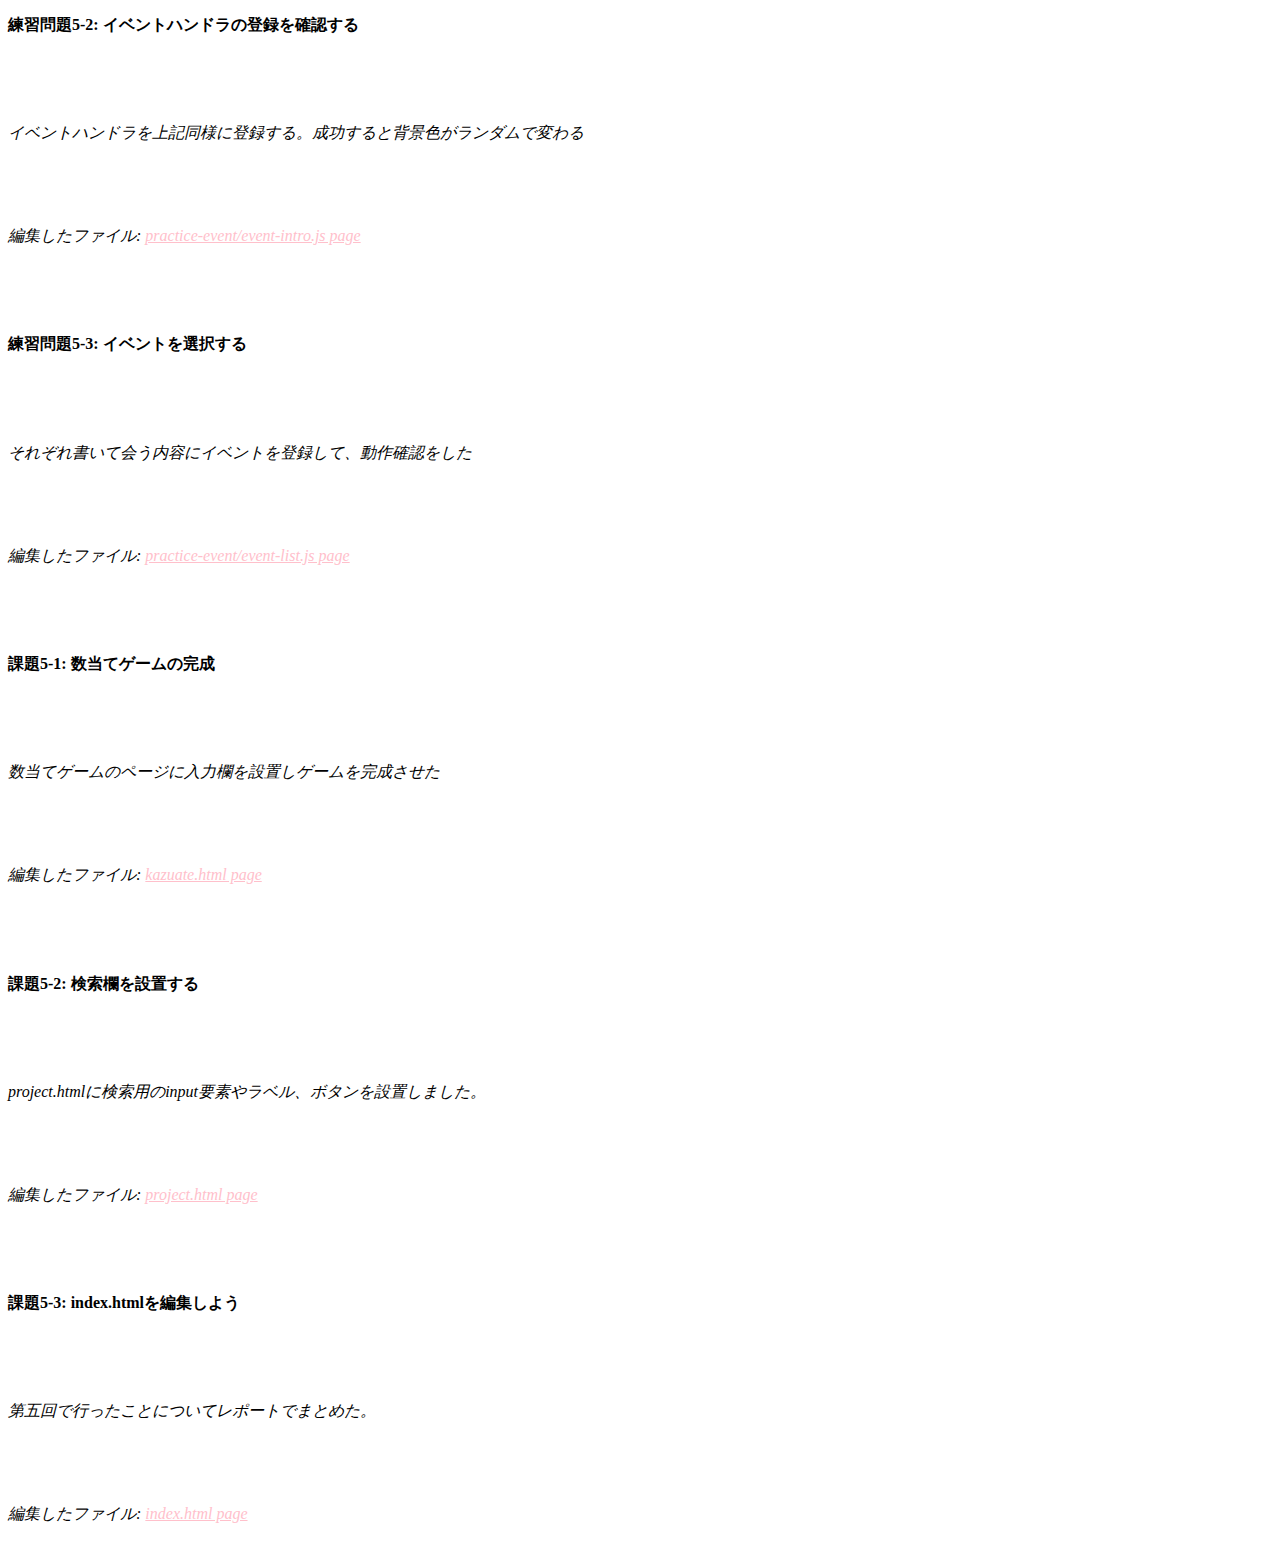
==== commit 4283f4e3: "第五回成果" ====
--- a/index.html
+++ b/index.html
@@ -112,5 +112,40 @@
     <p>practice-dom/dom-demo.js の最後に次のウェブ開発ツールを使い
       プログラムの空欄をコンソール内に埋めてプログラムが完成したらVisualStudioCodeに移した</p>
     <p>編集したファイル: <a href="practice-dom/dom-demo.js">demo.js page</a></p>
+    <h4>練習問題4-9: すべてのh2要素の背景色を変更する</h4>
+    <p>プログラムの穴埋め問題で資料を見ながら背景色を付け加えた</p>
+    <p>編集したファイル: <a href="practice-dom/dom-demo.html">practice-dom/dom-demo.html</a></p>
+    <h4>練習問題4-11: プレースホルダーとしてのdiv要素とspan要素</h4>
+    <p>画像ファイルが配置されているところをほかの画像に書き換える。</p>
+    <p>また、その画像が誰であるかについてのプログラムが書かれているのでそれを理解した。</p>
+    <p>編集したファイル: <a href="practice-dom/div-span-demo1.html">practice-dom/div-span-demo1.html</a></p>
+    <h4>練習問題4-12: 写真表</h4>
+    <p>ページを見栄えよくするためにプログラムを書き換えた</p>
+    <p>編集したファイル: <a href="practice-dom/div-demo2.html">practice-dom/div-demo2.html</a></p>
+    <h4>課題4-1: 数当てゲームのページを改良する</h4>
+    <p>数当てゲームの結果をコンソールではなく、ページに表示するように修正した。</p>
+    <p>編集したファイル: <a href="kazuate.html">kazuate.html page</a></p>
+    <h4>課題4-2: オブジェクトをページ上に表示する</h4>
+    <p>前回の課題で作ったJavaScriptプログラムを改良して、ページ上にデータを表示させた。</p>
+    <p>編集したファイル: <a href="project.html">project.html page</a></p>
+    <h4>課題4-3: index.htmlを編集しよう</h4>
+    <p>第四回で行ったことについてレポートでまとめた。</p>
+    <p>編集したファイル: <a href="index.html">index.html page</a></p>
+
+    <h4>練習問題5-2: イベントハンドラの登録を確認する</h4>
+    <p>イベントハンドラを上記同様に登録する。成功すると背景色がランダムで変わる</p>
+    <p>編集したファイル: <a href="practice-event/event-intro.js">practice-event/event-intro.js page</a></p>
+    <h4>練習問題5-3: イベントを選択する</h4>
+    <p>それぞれ書いて会う内容にイベントを登録して、動作確認をした</p>
+    <p>編集したファイル: <a href="practice-event/event-list.js">practice-event/event-list.js page</a></p>
+    <h4>課題5-1: 数当てゲームの完成</h4>
+    <p>数当てゲームのページに入力欄を設置しゲームを完成させた</p>
+    <p>編集したファイル: <a href="kazuate.html">kazuate.html page</a></p>
+    <h4>課題5-2: 検索欄を設置する</h4>
+    <p>project.htmlに検索用のinput要素やラベル、ボタンを設置しました。</p>
+    <p>編集したファイル: <a href="project.html">project.html page</a></p>
+    <h4>課題5-3: index.htmlを編集しよう</h4>
+    <p>第五回で行ったことについてレポートでまとめた。</p>
+    <p>編集したファイル: <a href="index.html">index.html page</a></p>
   </body>
 </html>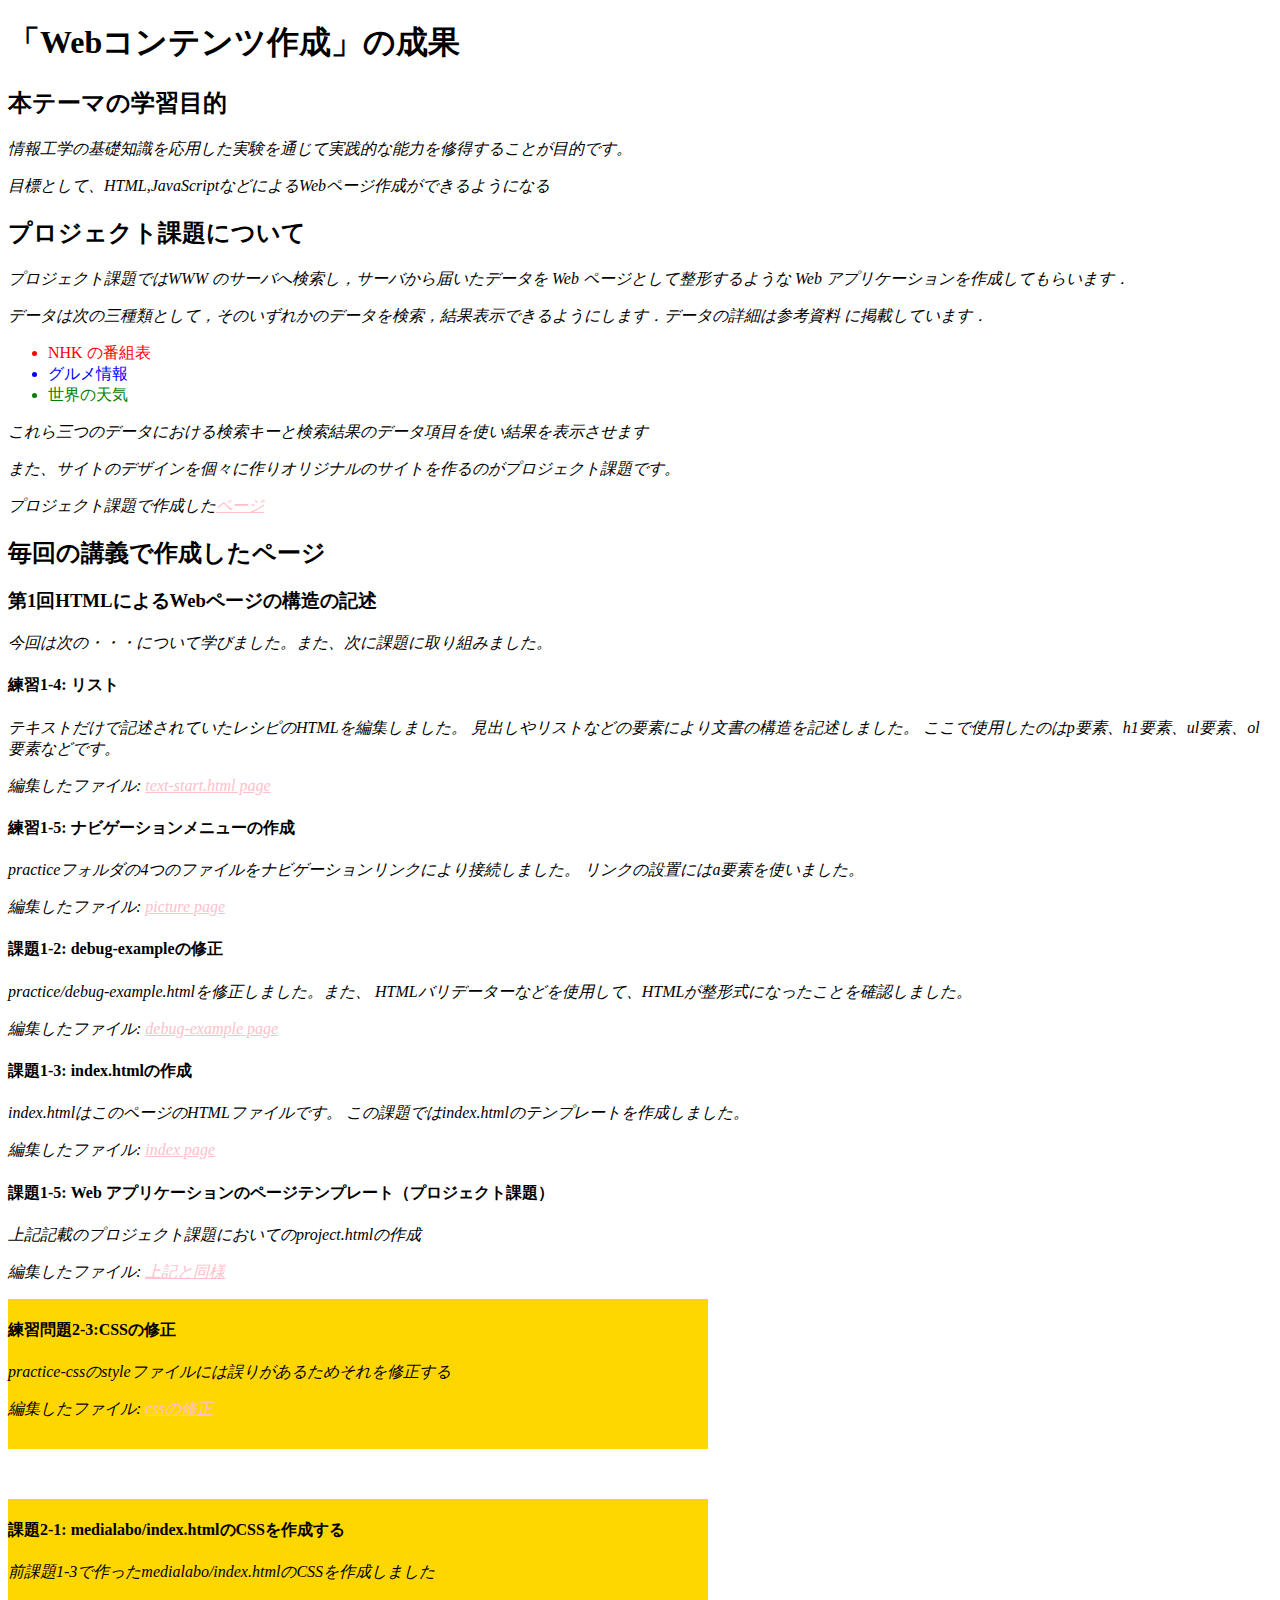
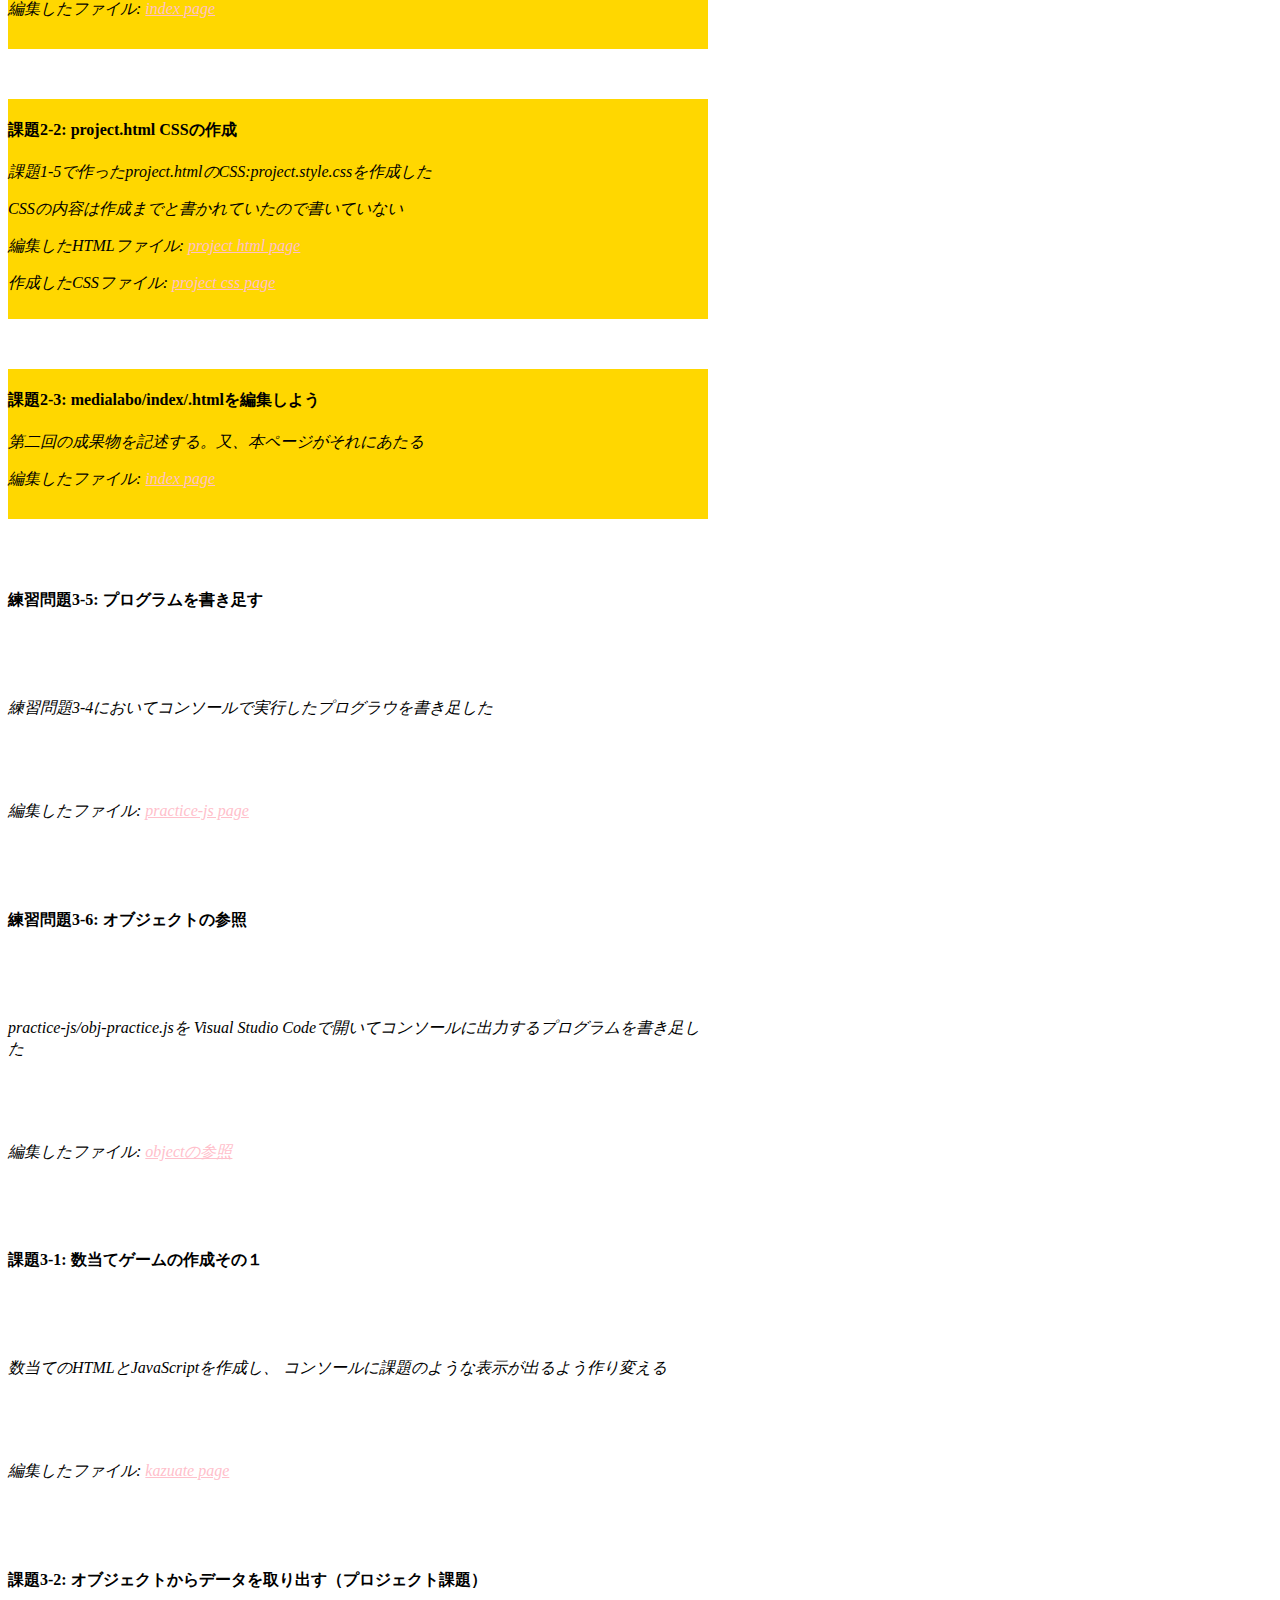
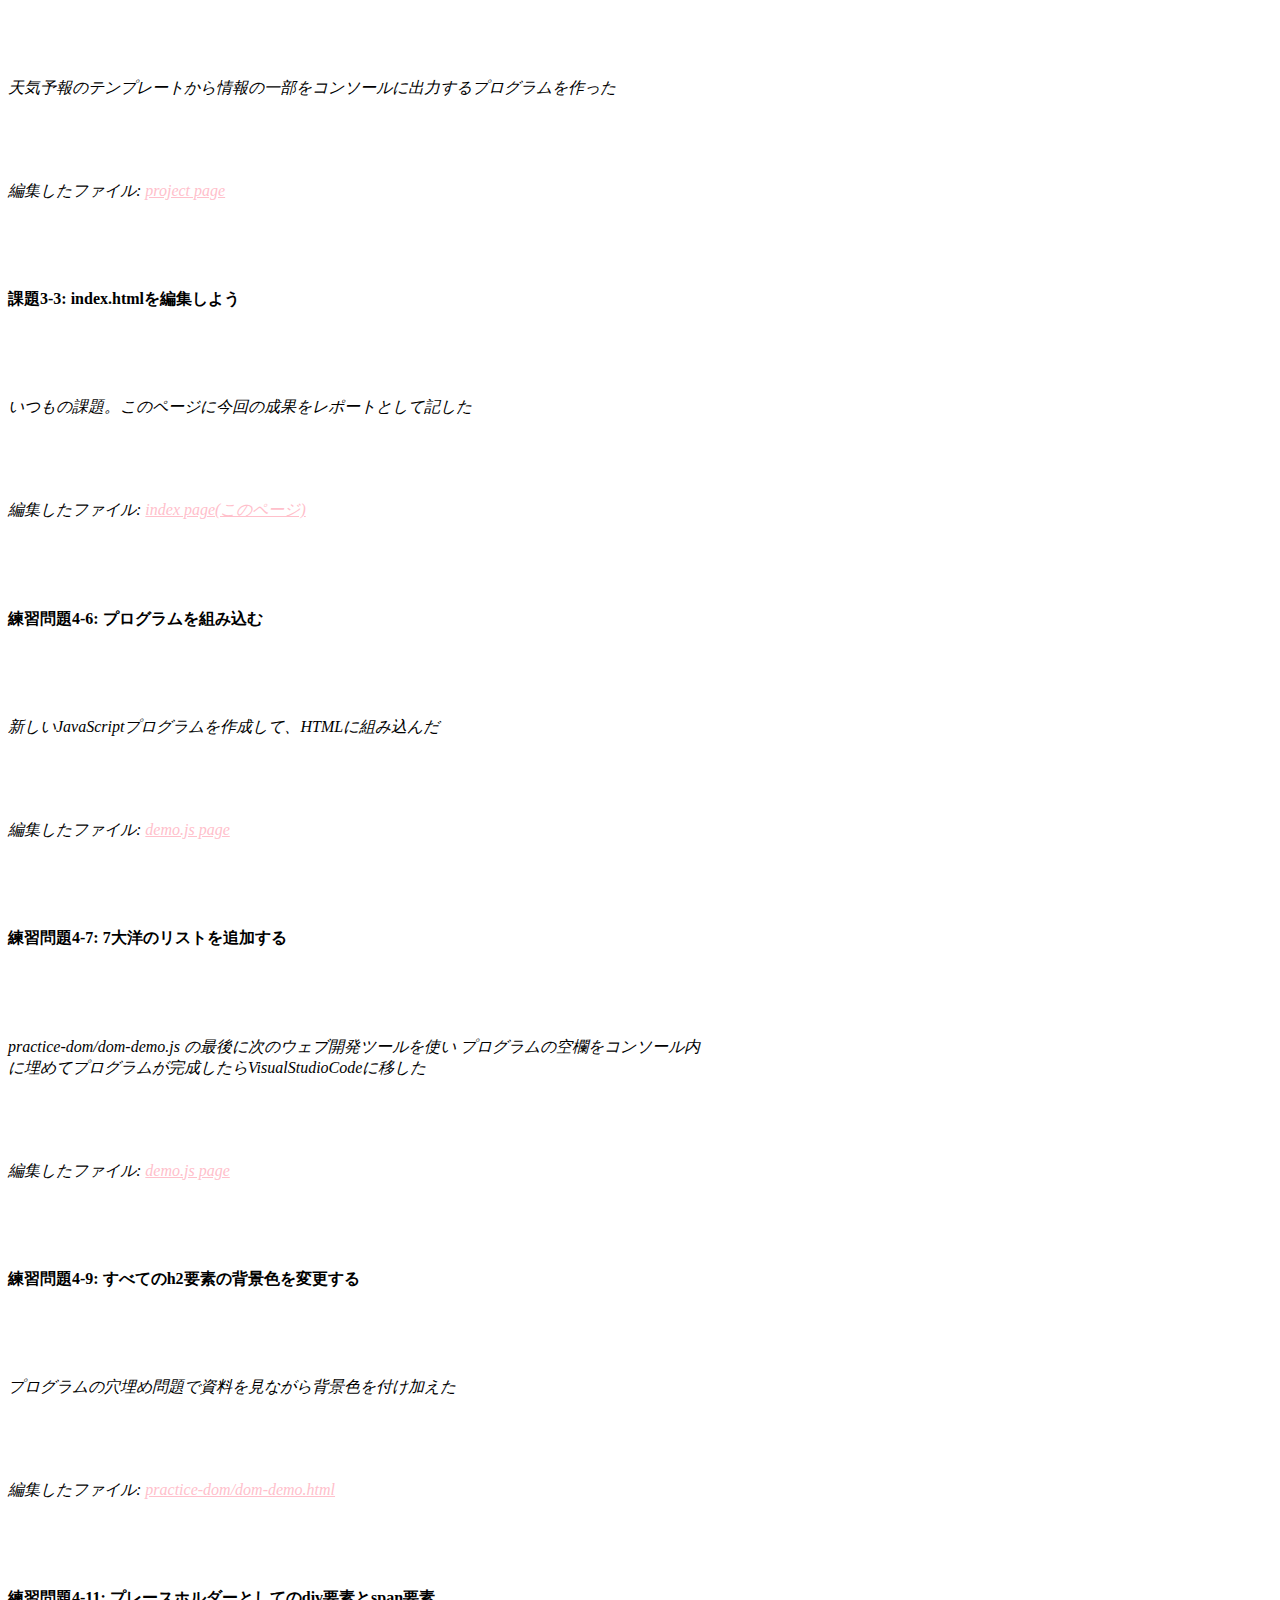
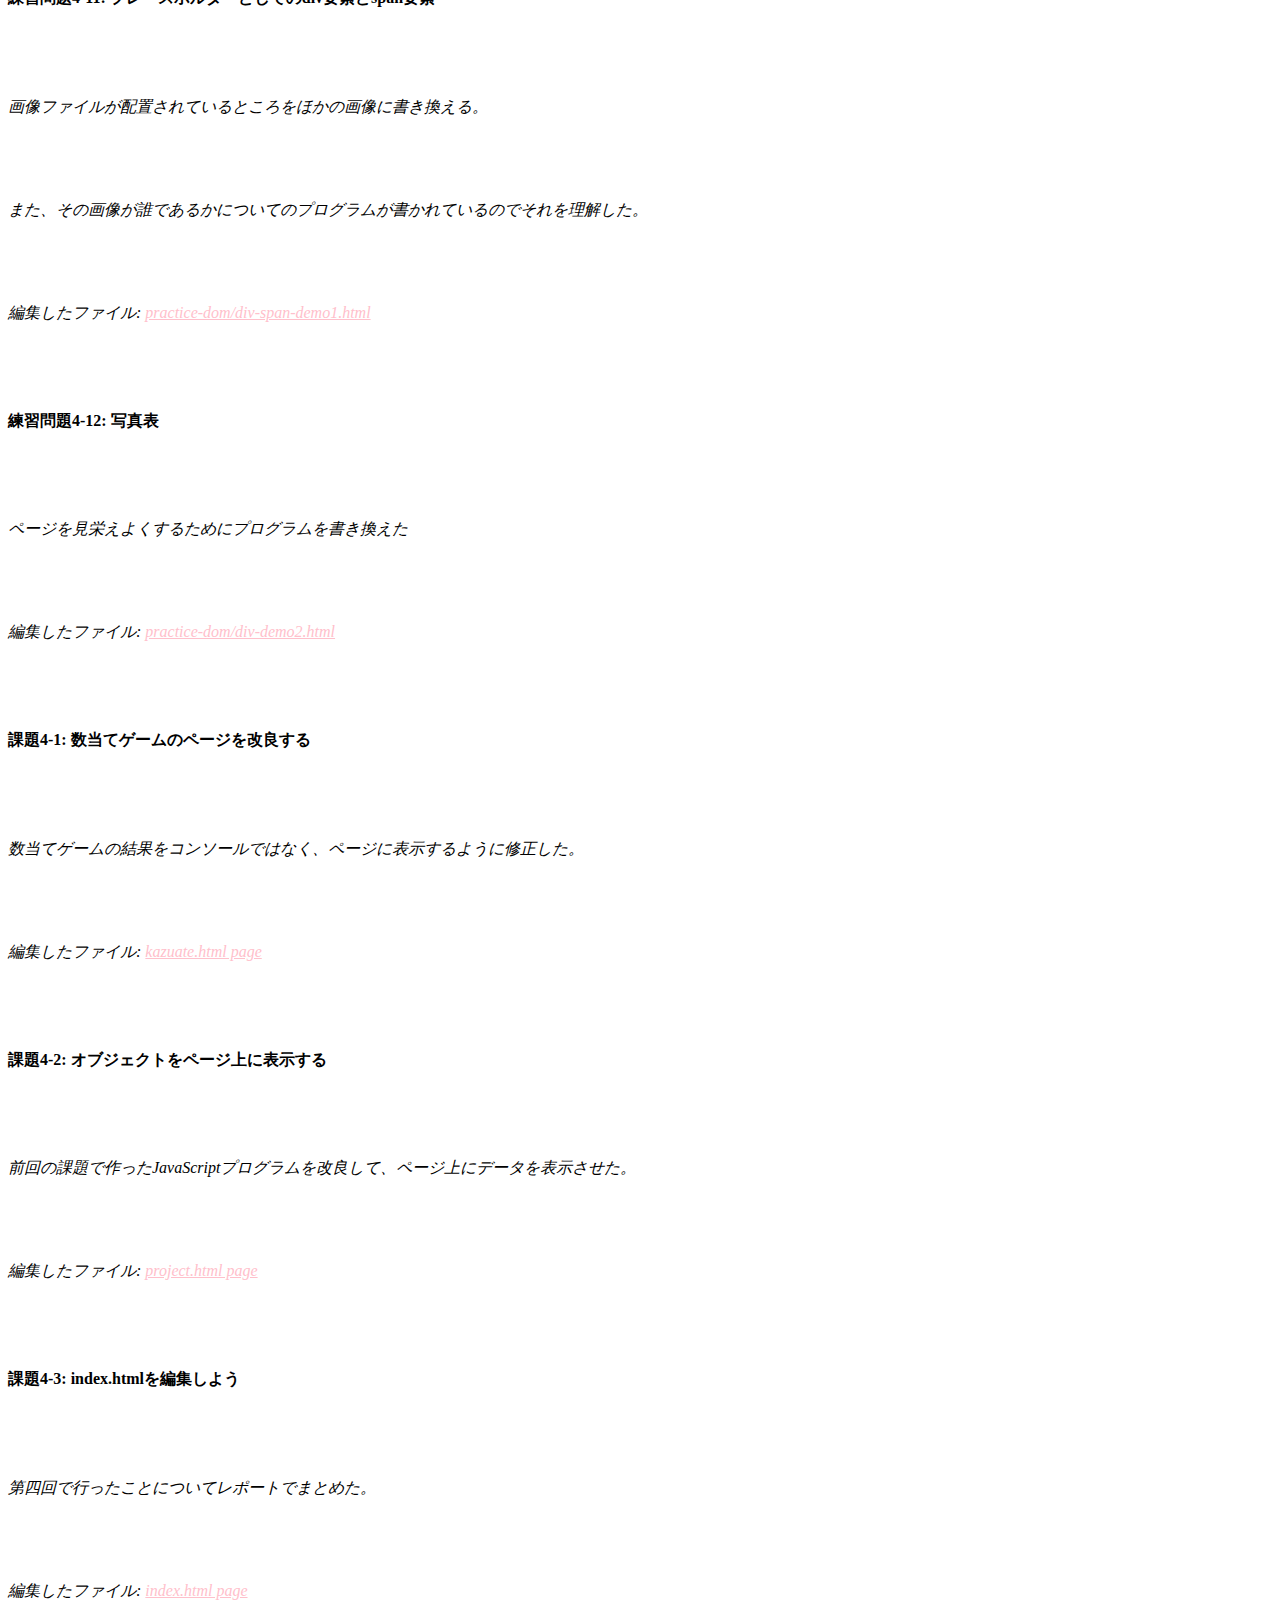
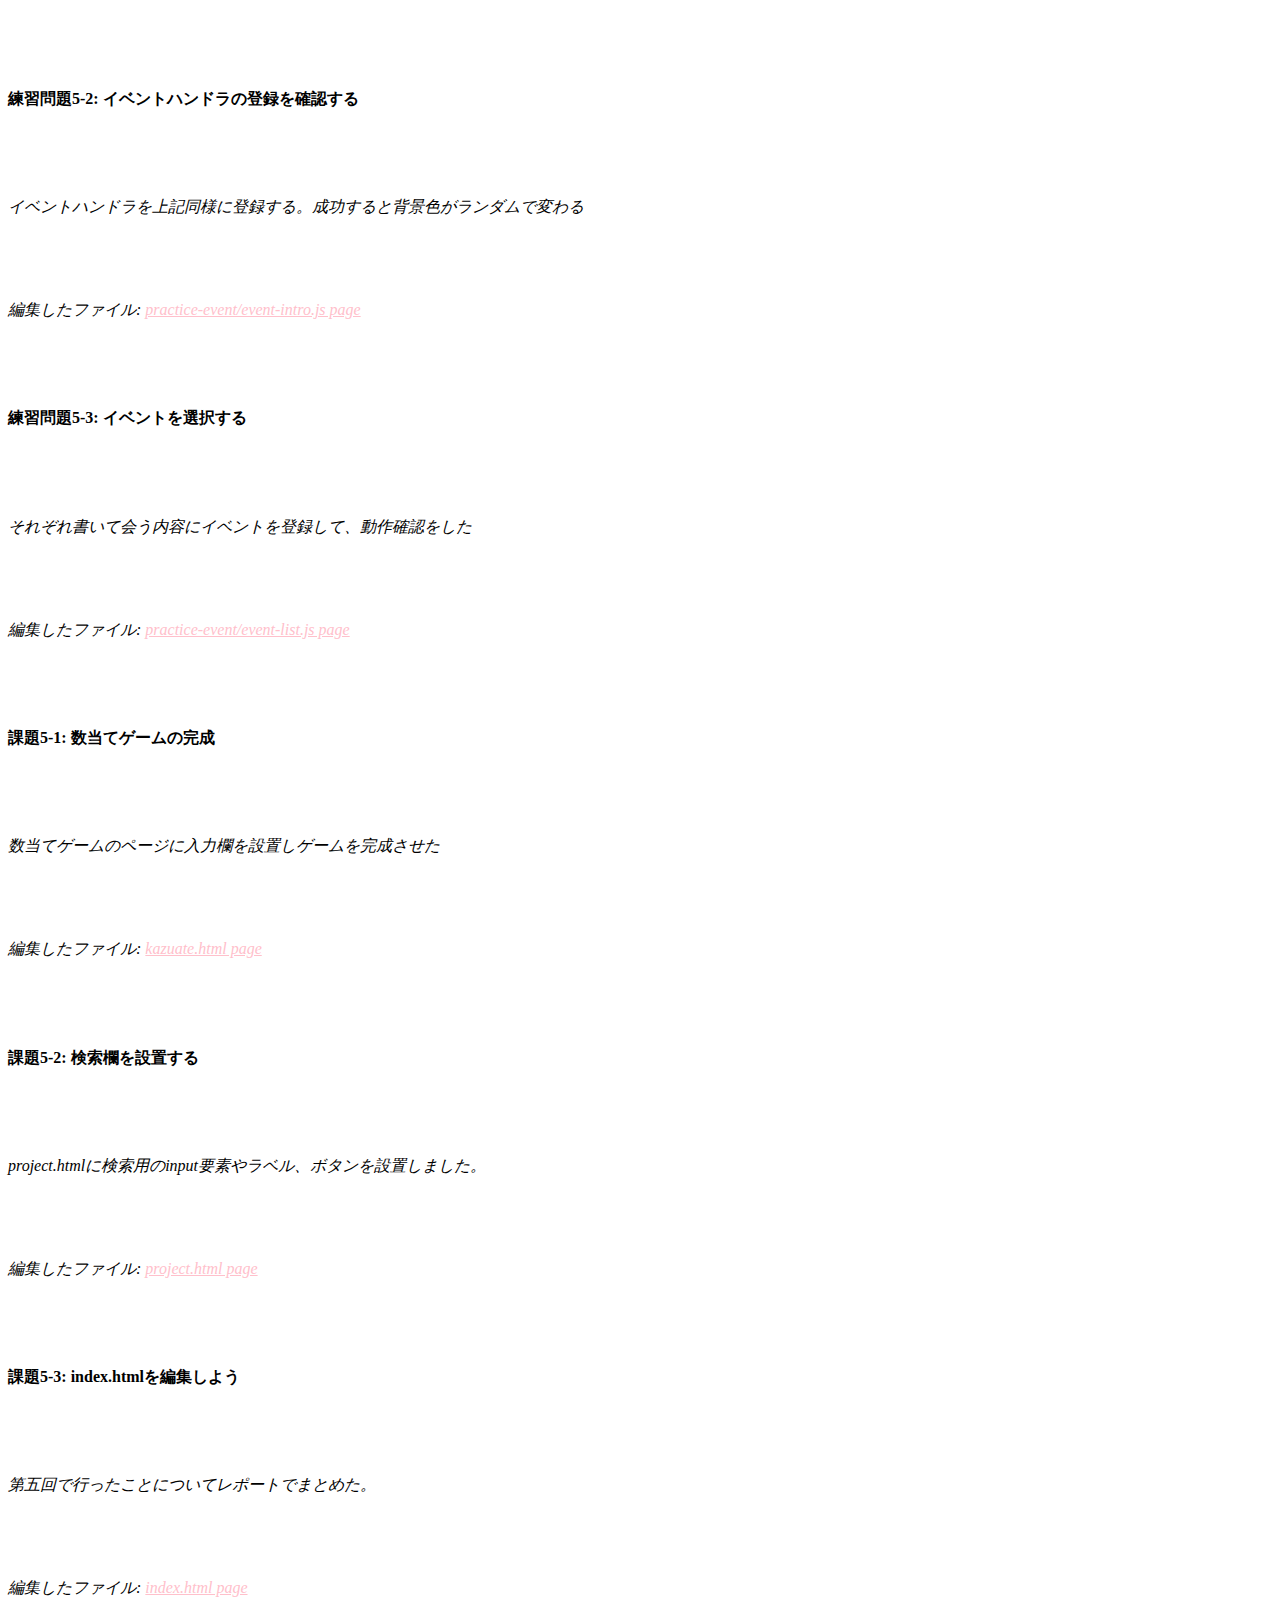
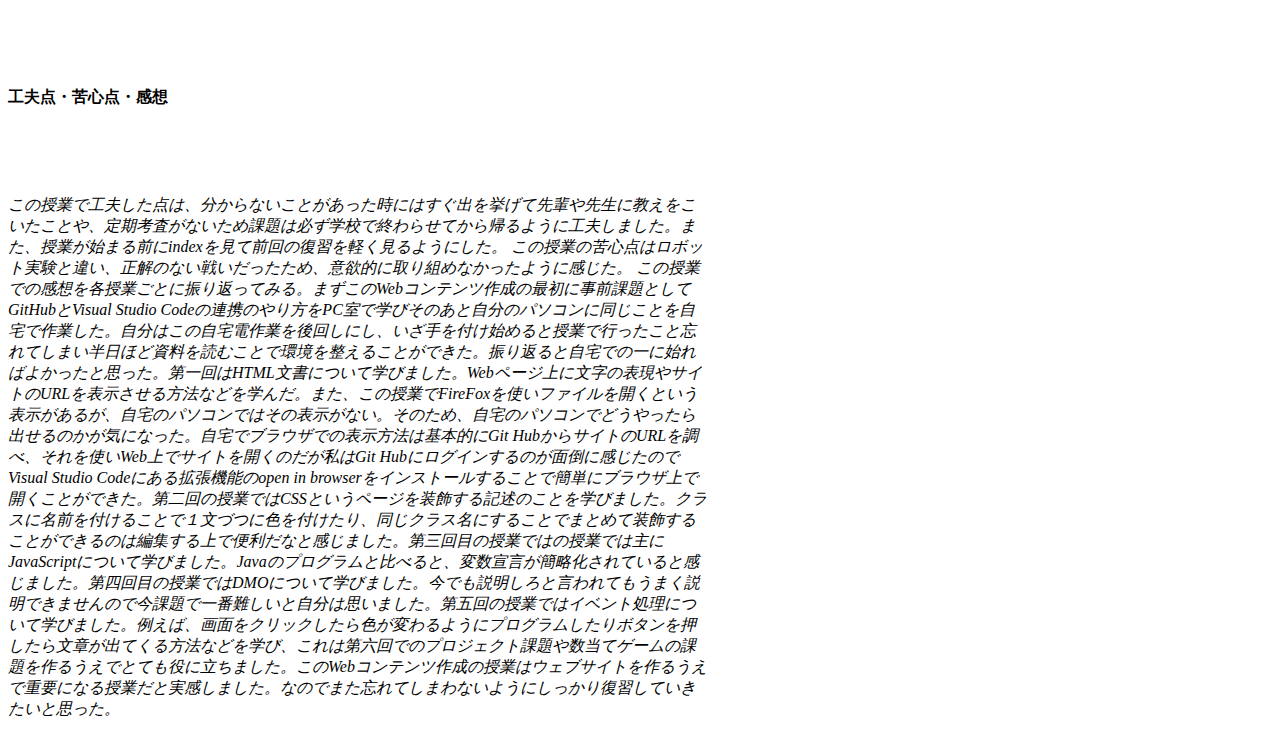
==== commit d871a93b: "last課題" ====
--- a/index.html
+++ b/index.html
@@ -21,6 +21,8 @@
         <li class="data2">グルメ情報</li>
         <li class="data3">世界の天気</li>
     </ul>
+    <p>これら三つのデータにおける検索キーと検索結果のデータ項目を使い結果を表示させます</p>
+    <p>また、サイトのデザインを個々に作りオリジナルのサイトを作るのがプロジェクト課題です。</p>
     <p>プロジェクト課題で作成した<a href="project.html">ページ</a></p>
     <h2>毎回の講義で作成したページ</h2>
     <h3>第1回HTMLによるWebページの構造の記述</h3>
@@ -147,5 +149,10 @@
     <h4>課題5-3: index.htmlを編集しよう</h4>
     <p>第五回で行ったことについてレポートでまとめた。</p>
     <p>編集したファイル: <a href="index.html">index.html page</a></p>
+    
+    <h4>工夫点・苦心点・感想</h4>
+    <p>この授業で工夫した点は、分からないことがあった時にはすぐ出を挙げて先輩や先生に教えをこいたことや、定期考査がないため課題は必ず学校で終わらせてから帰るように工夫しました。また、授業が始まる前にindexを見て前回の復習を軽く見るようにした。
+      この授業の苦心点はロボット実験と違い、正解のない戦いだったため、意欲的に取り組めなかったように感じた。
+      この授業での感想を各授業ごとに振り返ってみる。まずこのWebコンテンツ作成の最初に事前課題としてGitHubとVisual Studio Codeの連携のやり方をPC室で学びそのあと自分のパソコンに同じことを自宅で作業した。自分はこの自宅電作業を後回しにし、いざ手を付け始めると授業で行ったこと忘れてしまい半日ほど資料を読むことで環境を整えることができた。振り返ると自宅での一に始ればよかったと思った。第一回はHTML文書について学びました。Webページ上に文字の表現やサイトのURLを表示させる方法などを学んだ。また、この授業でFireFoxを使いファイルを開くという表示があるが、自宅のパソコンではその表示がない。そのため、自宅のパソコンでどうやったら出せるのかが気になった。自宅でブラウザでの表示方法は基本的にGit HubからサイトのURLを調べ、それを使いWeb上でサイトを開くのだが私はGit Hubにログインするのが面倒に感じたのでVisual Studio Codeにある拡張機能のopen in browserをインストールすることで簡単にブラウザ上で開くことができた。第二回の授業ではCSSというページを装飾する記述のことを学びました。クラスに名前を付けることで１文づつに色を付けたり、同じクラス名にすることでまとめて装飾することができるのは編集する上で便利だなと感じました。第三回目の授業ではの授業では主にJavaScriptについて学びました。Javaのプログラムと比べると、変数宣言が簡略化されていると感じました。第四回目の授業ではDMOについて学びました。今でも説明しろと言われてもうまく説明できませんので今課題で一番難しいと自分は思いました。第五回の授業ではイベント処理について学びました。例えば、画面をクリックしたら色が変わるようにプログラムしたりボタンを押したら文章が出てくる方法などを学び、これは第六回でのプロジェクト課題や数当てゲームの課題を作るうえでとても役に立ちました。このWebコンテンツ作成の授業はウェブサイトを作るうえで重要になる授業だと実感しました。なのでまた忘れてしまわないようにしっかり復習していきたいと思った。</p>
   </body>
 </html>